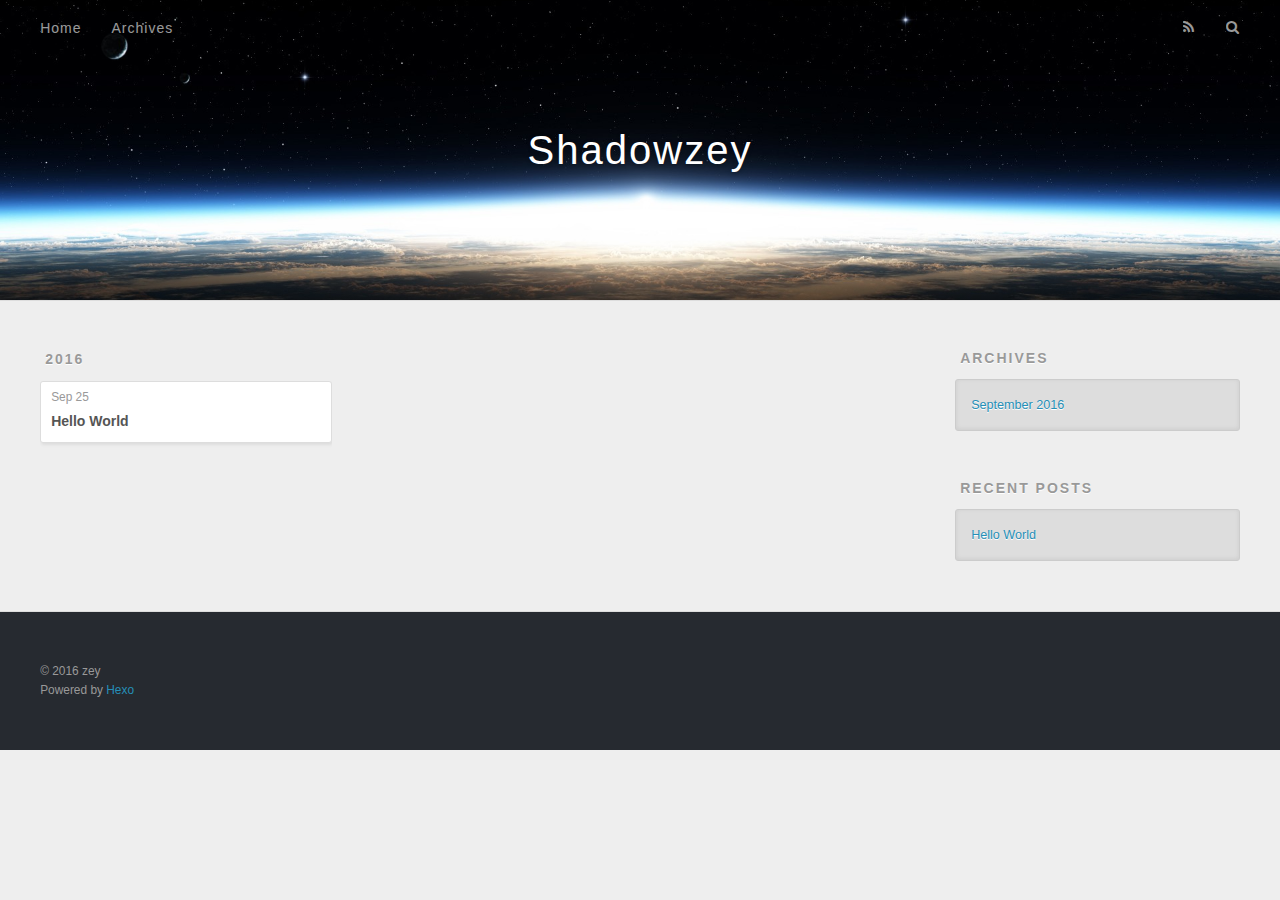
==== archives/index.html @ c2867107 "Site updated: 2016-09-25 20:36:03" ====
<!DOCTYPE html>
<html>
<head>
  <meta charset="utf-8">
  
  <title>Archives | Shadowzey</title>
  <meta name="viewport" content="width=device-width, initial-scale=1, maximum-scale=1">
  <meta property="og:type" content="website">
<meta property="og:title" content="Shadowzey">
<meta property="og:url" content="http://yoursite.com/archives/index.html">
<meta property="og:site_name" content="Shadowzey">
<meta name="twitter:card" content="summary">
<meta name="twitter:title" content="Shadowzey">
  
    <link rel="alternate" href="/atom.xml" title="Shadowzey" type="application/atom+xml">
  
  
    <link rel="icon" href="/favicon.png">
  
  
    <link href="//fonts.googleapis.com/css?family=Source+Code+Pro" rel="stylesheet" type="text/css">
  
  <link rel="stylesheet" href="/css/style.css">
  

</head>

<body>
  <div id="container">
    <div id="wrap">
      <header id="header">
  <div id="banner"></div>
  <div id="header-outer" class="outer">
    <div id="header-title" class="inner">
      <h1 id="logo-wrap">
        <a href="/" id="logo">Shadowzey</a>
      </h1>
      
    </div>
    <div id="header-inner" class="inner">
      <nav id="main-nav">
        <a id="main-nav-toggle" class="nav-icon"></a>
        
          <a class="main-nav-link" href="/">Home</a>
        
          <a class="main-nav-link" href="/archives">Archives</a>
        
      </nav>
      <nav id="sub-nav">
        
          <a id="nav-rss-link" class="nav-icon" href="/atom.xml" title="RSS Feed"></a>
        
        <a id="nav-search-btn" class="nav-icon" title="Search"></a>
      </nav>
      <div id="search-form-wrap">
        <form action="//google.com/search" method="get" accept-charset="UTF-8" class="search-form"><input type="search" name="q" results="0" class="search-form-input" placeholder="Search"><button type="submit" class="search-form-submit">&#xF002;</button><input type="hidden" name="sitesearch" value="http://yoursite.com"></form>
      </div>
    </div>
  </div>
</header>
      <div class="outer">
        <section id="main">
  
  
    
    
      
      
      <section class="archives-wrap">
        <div class="archive-year-wrap">
          <a href="/archives/2016" class="archive-year">2016</a>
        </div>
        <div class="archives">
    
    <article class="archive-article archive-type-post">
  <div class="archive-article-inner">
    <header class="archive-article-header">
      <a href="/2016/09/25/hello-world/" class="archive-article-date">
  <time datetime="2016-09-25T12:25:18.992Z" itemprop="datePublished">Sep 25</time>
</a>
      
  
    <h1 itemprop="name">
      <a class="archive-article-title" href="/2016/09/25/hello-world/">Hello World</a>
    </h1>
  

    </header>
  </div>
</article>
  
  
    </div></section>
  

</section>
        
          <aside id="sidebar">
  
    

  
    

  
    
  
    
  <div class="widget-wrap">
    <h3 class="widget-title">Archives</h3>
    <div class="widget">
      <ul class="archive-list"><li class="archive-list-item"><a class="archive-list-link" href="/archives/2016/09/">September 2016</a></li></ul>
    </div>
  </div>


  
    
  <div class="widget-wrap">
    <h3 class="widget-title">Recent Posts</h3>
    <div class="widget">
      <ul>
        
          <li>
            <a href="/2016/09/25/hello-world/">Hello World</a>
          </li>
        
      </ul>
    </div>
  </div>

  
</aside>
        
      </div>
      <footer id="footer">
  
  <div class="outer">
    <div id="footer-info" class="inner">
      &copy; 2016 zey<br>
      Powered by <a href="http://hexo.io/" target="_blank">Hexo</a>
    </div>
  </div>
</footer>
    </div>
    <nav id="mobile-nav">
  
    <a href="/" class="mobile-nav-link">Home</a>
  
    <a href="/archives" class="mobile-nav-link">Archives</a>
  
</nav>
    

<script src="//ajax.googleapis.com/ajax/libs/jquery/2.0.3/jquery.min.js"></script>


  <link rel="stylesheet" href="/fancybox/jquery.fancybox.css">
  <script src="/fancybox/jquery.fancybox.pack.js"></script>


<script src="/js/script.js"></script>

  </div>
</body>
</html>
---- css/style.css ----
body {
  width: 100%;
}
body:before,
body:after {
  content: "";
  display: table;
}
body:after {
  clear: both;
}
html,
body,
div,
span,
applet,
object,
iframe,
h1,
h2,
h3,
h4,
h5,
h6,
p,
blockquote,
pre,
a,
abbr,
acronym,
address,
big,
cite,
code,
del,
dfn,
em,
img,
ins,
kbd,
q,
s,
samp,
small,
strike,
strong,
sub,
sup,
tt,
var,
dl,
dt,
dd,
ol,
ul,
li,
fieldset,
form,
label,
legend,
table,
caption,
tbody,
tfoot,
thead,
tr,
th,
td {
  margin: 0;
  padding: 0;
  border: 0;
  outline: 0;
  font-weight: inherit;
  font-style: inherit;
  font-family: inherit;
  font-size: 100%;
  vertical-align: baseline;
}
body {
  line-height: 1;
  color: #000;
  background: #fff;
}
ol,
ul {
  list-style: none;
}
table {
  border-collapse: separate;
  border-spacing: 0;
  vertical-align: middle;
}
caption,
th,
td {
  text-align: left;
  font-weight: normal;
  vertical-align: middle;
}
a img {
  border: none;
}
input,
button {
  margin: 0;
  padding: 0;
}
input::-moz-focus-inner,
button::-moz-focus-inner {
  border: 0;
  padding: 0;
}
@font-face {
  font-family: FontAwesome;
  font-style: normal;
  font-weight: normal;
  src: url("fonts/fontawesome-webfont.eot?v=#4.0.3");
  src: url("fonts/fontawesome-webfont.eot?#iefix&v=#4.0.3") format("embedded-opentype"), url("fonts/fontawesome-webfont.woff?v=#4.0.3") format("woff"), url("fonts/fontawesome-webfont.ttf?v=#4.0.3") format("truetype"), url("fonts/fontawesome-webfont.svg#fontawesomeregular?v=#4.0.3") format("svg");
}
html,
body,
#container {
  height: 100%;
}
body {
  background: #eee;
  font: 14px "Helvetica Neue", Helvetica, Arial, sans-serif;
  -webkit-text-size-adjust: 100%;
}
.outer {
  max-width: 1220px;
  margin: 0 auto;
  padding: 0 20px;
}
.outer:before,
.outer:after {
  content: "";
  display: table;
}
.outer:after {
  clear: both;
}
.inner {
  display: inline;
  float: left;
  width: 98.33333333333333%;
  margin: 0 0.833333333333333%;
}
.left,
.alignleft {
  float: left;
}
.right,
.alignright {
  float: right;
}
.clear {
  clear: both;
}
#container {
  position: relative;
}
.mobile-nav-on {
  overflow: hidden;
}
#wrap {
  height: 100%;
  width: 100%;
  position: absolute;
  top: 0;
  left: 0;
  -webkit-transition: 0.2s ease-out;
  -moz-transition: 0.2s ease-out;
  -ms-transition: 0.2s ease-out;
  transition: 0.2s ease-out;
  z-index: 1;
  background: #eee;
}
.mobile-nav-on #wrap {
  left: 280px;
}
@media screen and (min-width: 768px) {
  #main {
    display: inline;
    float: left;
    width: 73.33333333333333%;
    margin: 0 0.833333333333333%;
  }
}
.article-date,
.article-category-link,
.archive-year,
.widget-title {
  text-decoration: none;
  text-transform: uppercase;
  letter-spacing: 2px;
  color: #999;
  margin-bottom: 1em;
  margin-left: 5px;
  line-height: 1em;
  text-shadow: 0 1px #fff;
  font-weight: bold;
}
.article-inner,
.archive-article-inner {
  background: #fff;
  -webkit-box-shadow: 1px 2px 3px #ddd;
  box-shadow: 1px 2px 3px #ddd;
  border: 1px solid #ddd;
  border-radius: 3px;
}
.article-entry h1,
.widget h1 {
  font-size: 2em;
}
.article-entry h2,
.widget h2 {
  font-size: 1.5em;
}
.article-entry h3,
.widget h3 {
  font-size: 1.3em;
}
.article-entry h4,
.widget h4 {
  font-size: 1.2em;
}
.article-entry h5,
.widget h5 {
  font-size: 1em;
}
.article-entry h6,
.widget h6 {
  font-size: 1em;
  color: #999;
}
.article-entry hr,
.widget hr {
  border: 1px dashed #ddd;
}
.article-entry strong,
.widget strong {
  font-weight: bold;
}
.article-entry em,
.widget em,
.article-entry cite,
.widget cite {
  font-style: italic;
}
.article-entry sup,
.widget sup,
.article-entry sub,
.widget sub {
  font-size: 0.75em;
  line-height: 0;
  position: relative;
  vertical-align: baseline;
}
.article-entry sup,
.widget sup {
  top: -0.5em;
}
.article-entry sub,
.widget sub {
  bottom: -0.2em;
}
.article-entry small,
.widget small {
  font-size: 0.85em;
}
.article-entry acronym,
.widget acronym,
.article-entry abbr,
.widget abbr {
  border-bottom: 1px dotted;
}
.article-entry ul,
.widget ul,
.article-entry ol,
.widget ol,
.article-entry dl,
.widget dl {
  margin: 0 20px;
  line-height: 1.6em;
}
.article-entry ul ul,
.widget ul ul,
.article-entry ol ul,
.widget ol ul,
.article-entry ul ol,
.widget ul ol,
.article-entry ol ol,
.widget ol ol {
  margin-top: 0;
  margin-bottom: 0;
}
.article-entry ul,
.widget ul {
  list-style: disc;
}
.article-entry ol,
.widget ol {
  list-style: decimal;
}
.article-entry dt,
.widget dt {
  font-weight: bold;
}
#header {
  height: 300px;
  position: relative;
  border-bottom: 1px solid #ddd;
}
#header:before,
#header:after {
  content: "";
  position: absolute;
  left: 0;
  right: 0;
  height: 40px;
}
#header:before {
  top: 0;
  background: -webkit-linear-gradient(rgba(0,0,0,0.2), transparent);
  background: -moz-linear-gradient(rgba(0,0,0,0.2), transparent);
  background: -ms-linear-gradient(rgba(0,0,0,0.2), transparent);
  background: linear-gradient(rgba(0,0,0,0.2), transparent);
}
#header:after {
  bottom: 0;
  background: -webkit-linear-gradient(transparent, rgba(0,0,0,0.2));
  background: -moz-linear-gradient(transparent, rgba(0,0,0,0.2));
  background: -ms-linear-gradient(transparent, rgba(0,0,0,0.2));
  background: linear-gradient(transparent, rgba(0,0,0,0.2));
}
#header-outer {
  height: 100%;
  position: relative;
}
#header-inner {
  position: relative;
  overflow: hidden;
}
#banner {
  position: absolute;
  top: 0;
  left: 0;
  width: 100%;
  height: 100%;
  background: url("images/banner.jpg") center #000;
  -webkit-background-size: cover;
  -moz-background-size: cover;
  background-size: cover;
  z-index: -1;
}
#header-title {
  text-align: center;
  height: 40px;
  position: absolute;
  top: 50%;
  left: 0;
  margin-top: -20px;
}
#logo,
#subtitle {
  text-decoration: none;
  color: #fff;
  font-weight: 300;
  text-shadow: 0 1px 4px rgba(0,0,0,0.3);
}
#logo {
  font-size: 40px;
  line-height: 40px;
  letter-spacing: 2px;
}
#subtitle {
  font-size: 16px;
  line-height: 16px;
  letter-spacing: 1px;
}
#subtitle-wrap {
  margin-top: 16px;
}
#main-nav {
  float: left;
  margin-left: -15px;
}
.nav-icon,
.main-nav-link {
  float: left;
  color: #fff;
  opacity: 0.6;
  text-decoration: none;
  text-shadow: 0 1px rgba(0,0,0,0.2);
  -webkit-transition: opacity 0.2s;
  -moz-transition: opacity 0.2s;
  -ms-transition: opacity 0.2s;
  transition: opacity 0.2s;
  display: block;
  padding: 20px 15px;
}
.nav-icon:hover,
.main-nav-link:hover {
  opacity: 1;
}
.nav-icon {
  font-family: FontAwesome;
  text-align: center;
  font-size: 14px;
  width: 14px;
  height: 14px;
  padding: 20px 15px;
  position: relative;
  cursor: pointer;
}
.main-nav-link {
  font-weight: 300;
  letter-spacing: 1px;
}
@media screen and (max-width: 479px) {
  .main-nav-link {
    display: none;
  }
}
#main-nav-toggle {
  display: none;
}
#main-nav-toggle:before {
  content: "\f0c9";
}
@media screen and (max-width: 479px) {
  #main-nav-toggle {
    display: block;
  }
}
#sub-nav {
  float: right;
  margin-right: -15px;
}
#nav-rss-link:before {
  content: "\f09e";
}
#nav-search-btn:before {
  content: "\f002";
}
#search-form-wrap {
  position: absolute;
  top: 15px;
  width: 150px;
  height: 30px;
  right: -150px;
  opacity: 0;
  -webkit-transition: 0.2s ease-out;
  -moz-transition: 0.2s ease-out;
  -ms-transition: 0.2s ease-out;
  transition: 0.2s ease-out;
}
#search-form-wrap.on {
  opacity: 1;
  right: 0;
}
@media screen and (max-width: 479px) {
  #search-form-wrap {
    width: 100%;
    right: -100%;
  }
}
.search-form {
  position: absolute;
  top: 0;
  left: 0;
  right: 0;
  background: #fff;
  padding: 5px 15px;
  border-radius: 15px;
  -webkit-box-shadow: 0 0 10px rgba(0,0,0,0.3);
  box-shadow: 0 0 10px rgba(0,0,0,0.3);
}
.search-form-input {
  border: none;
  background: none;
  color: #555;
  width: 100%;
  font: 13px "Helvetica Neue", Helvetica, Arial, sans-serif;
  outline: none;
}
.search-form-input::-webkit-search-results-decoration,
.search-form-input::-webkit-search-cancel-button {
  -webkit-appearance: none;
}
.search-form-submit {
  position: absolute;
  top: 50%;
  right: 10px;
  margin-top: -7px;
  font: 13px FontAwesome;
  border: none;
  background: none;
  color: #bbb;
  cursor: pointer;
}
.search-form-submit:hover,
.search-form-submit:focus {
  color: #777;
}
.article {
  margin: 50px 0;
}
.article-inner {
  overflow: hidden;
}
.article-meta:before,
.article-meta:after {
  content: "";
  display: table;
}
.article-meta:after {
  clear: both;
}
.article-date {
  float: left;
}
.article-category {
  float: left;
  line-height: 1em;
  color: #ccc;
  text-shadow: 0 1px #fff;
  margin-left: 8px;
}
.article-category:before {
  content: "\2022";
}
.article-category-link {
  margin: 0 12px 1em;
}
.article-header {
  padding: 20px 20px 0;
}
.article-title {
  text-decoration: none;
  font-size: 2em;
  font-weight: bold;
  color: #555;
  line-height: 1.1em;
  -webkit-transition: color 0.2s;
  -moz-transition: color 0.2s;
  -ms-transition: color 0.2s;
  transition: color 0.2s;
}
a.article-title:hover {
  color: #258fb8;
}
.article-entry {
  color: #555;
  padding: 0 20px;
}
.article-entry:before,
.article-entry:after {
  content: "";
  display: table;
}
.article-entry:after {
  clear: both;
}
.article-entry p,
.article-entry table {
  line-height: 1.6em;
  margin: 1.6em 0;
}
.article-entry h1,
.article-entry h2,
.article-entry h3,
.article-entry h4,
.article-entry h5,
.article-entry h6 {
  font-weight: bold;
}
.article-entry h1,
.article-entry h2,
.article-entry h3,
.article-entry h4,
.article-entry h5,
.article-entry h6 {
  line-height: 1.1em;
  margin: 1.1em 0;
}
.article-entry a {
  color: #258fb8;
  text-decoration: none;
}
.article-entry a:hover {
  text-decoration: underline;
}
.article-entry ul,
.article-entry ol,
.article-entry dl {
  margin-top: 1.6em;
  margin-bottom: 1.6em;
}
.article-entry img,
.article-entry video {
  max-width: 100%;
  height: auto;
  display: block;
  margin: auto;
}
.article-entry iframe {
  border: none;
}
.article-entry table {
  width: 100%;
  border-collapse: collapse;
  border-spacing: 0;
}
.article-entry th {
  font-weight: bold;
  border-bottom: 3px solid #ddd;
  padding-bottom: 0.5em;
}
.article-entry td {
  border-bottom: 1px solid #ddd;
  padding: 10px 0;
}
.article-entry blockquote {
  font-family: Georgia, "Times New Roman", serif;
  font-size: 1.4em;
  margin: 1.6em 20px;
  text-align: center;
}
.article-entry blockquote footer {
  font-size: 14px;
  margin: 1.6em 0;
  font-family: "Helvetica Neue", Helvetica, Arial, sans-serif;
}
.article-entry blockquote footer cite:before {
  content: "—";
  padding: 0 0.5em;
}
.article-entry .pullquote {
  text-align: left;
  width: 45%;
  margin: 0;
}
.article-entry .pullquote.left {
  margin-left: 0.5em;
  margin-right: 1em;
}
.article-entry .pullquote.right {
  margin-right: 0.5em;
  margin-left: 1em;
}
.article-entry .caption {
  color: #999;
  display: block;
  font-size: 0.9em;
  margin-top: 0.5em;
  position: relative;
  text-align: center;
}
.article-entry .video-container {
  position: relative;
  padding-top: 56.25%;
  height: 0;
  overflow: hidden;
}
.article-entry .video-container iframe,
.article-entry .video-container object,
.article-entry .video-container embed {
  position: absolute;
  top: 0;
  left: 0;
  width: 100%;
  height: 100%;
  margin-top: 0;
}
.article-more-link a {
  display: inline-block;
  line-height: 1em;
  padding: 6px 15px;
  border-radius: 15px;
  background: #eee;
  color: #999;
  text-shadow: 0 1px #fff;
  text-decoration: none;
}
.article-more-link a:hover {
  background: #258fb8;
  color: #fff;
  text-decoration: none;
  text-shadow: 0 1px #1e7293;
}
.article-footer {
  font-size: 0.85em;
  line-height: 1.6em;
  border-top: 1px solid #ddd;
  padding-top: 1.6em;
  margin: 0 20px 20px;
}
.article-footer:before,
.article-footer:after {
  content: "";
  display: table;
}
.article-footer:after {
  clear: both;
}
.article-footer a {
  color: #999;
  text-decoration: none;
}
.article-footer a:hover {
  color: #555;
}
.article-tag-list-item {
  float: left;
  margin-right: 10px;
}
.article-tag-list-link:before {
  content: "#";
}
.article-comment-link {
  float: right;
}
.article-comment-link:before {
  content: "\f075";
  font-family: FontAwesome;
  padding-right: 8px;
}
.article-share-link {
  cursor: pointer;
  float: right;
  margin-left: 20px;
}
.article-share-link:before {
  content: "\f064";
  font-family: FontAwesome;
  padding-right: 6px;
}
#article-nav {
  position: relative;
}
#article-nav:before,
#article-nav:after {
  content: "";
  display: table;
}
#article-nav:after {
  clear: both;
}
@media screen and (min-width: 768px) {
  #article-nav {
    margin: 50px 0;
  }
  #article-nav:before {
    width: 8px;
    height: 8px;
    position: absolute;
    top: 50%;
    left: 50%;
    margin-top: -4px;
    margin-left: -4px;
    content: "";
    border-radius: 50%;
    background: #ddd;
    -webkit-box-shadow: 0 1px 2px #fff;
    box-shadow: 0 1px 2px #fff;
  }
}
.article-nav-link-wrap {
  text-decoration: none;
  text-shadow: 0 1px #fff;
  color: #999;
  -webkit-box-sizing: border-box;
  -moz-box-sizing: border-box;
  box-sizing: border-box;
  margin-top: 50px;
  text-align: center;
  display: block;
}
.article-nav-link-wrap:hover {
  color: #555;
}
@media screen and (min-width: 768px) {
  .article-nav-link-wrap {
    width: 50%;
    margin-top: 0;
  }
}
@media screen and (min-width: 768px) {
  #article-nav-newer {
    float: left;
    text-align: right;
    padding-right: 20px;
  }
}
@media screen and (min-width: 768px) {
  #article-nav-older {
    float: right;
    text-align: left;
    padding-left: 20px;
  }
}
.article-nav-caption {
  text-transform: uppercase;
  letter-spacing: 2px;
  color: #ddd;
  line-height: 1em;
  font-weight: bold;
}
#article-nav-newer .article-nav-caption {
  margin-right: -2px;
}
.article-nav-title {
  font-size: 0.85em;
  line-height: 1.6em;
  margin-top: 0.5em;
}
.article-share-box {
  position: absolute;
  display: none;
  background: #fff;
  -webkit-box-shadow: 1px 2px 10px rgba(0,0,0,0.2);
  box-shadow: 1px 2px 10px rgba(0,0,0,0.2);
  border-radius: 3px;
  margin-left: -145px;
  overflow: hidden;
  z-index: 1;
}
.article-share-box.on {
  display: block;
}
.article-share-input {
  width: 100%;
  background: none;
  -webkit-box-sizing: border-box;
  -moz-box-sizing: border-box;
  box-sizing: border-box;
  font: 14px "Helvetica Neue", Helvetica, Arial, sans-serif;
  padding: 0 15px;
  color: #555;
  outline: none;
  border: 1px solid #ddd;
  border-radius: 3px 3px 0 0;
  height: 36px;
  line-height: 36px;
}
.article-share-links {
  background: #eee;
}
.article-share-links:before,
.article-share-links:after {
  content: "";
  display: table;
}
.article-share-links:after {
  clear: both;
}
.article-share-twitter,
.article-share-facebook,
.article-share-pinterest,
.article-share-google {
  width: 50px;
  height: 36px;
  display: block;
  float: left;
  position: relative;
  color: #999;
  text-shadow: 0 1px #fff;
}
.article-share-twitter:before,
.article-share-facebook:before,
.article-share-pinterest:before,
.article-share-google:before {
  font-size: 20px;
  font-family: FontAwesome;
  width: 20px;
  height: 20px;
  position: absolute;
  top: 50%;
  left: 50%;
  margin-top: -10px;
  margin-left: -10px;
  text-align: center;
}
.article-share-twitter:hover,
.article-share-facebook:hover,
.article-share-pinterest:hover,
.article-share-google:hover {
  color: #fff;
}
.article-share-twitter:before {
  content: "\f099";
}
.article-share-twitter:hover {
  background: #00aced;
  text-shadow: 0 1px #008abe;
}
.article-share-facebook:before {
  content: "\f09a";
}
.article-share-facebook:hover {
  background: #3b5998;
  text-shadow: 0 1px #2f477a;
}
.article-share-pinterest:before {
  content: "\f0d2";
}
.article-share-pinterest:hover {
  background: #cb2027;
  text-shadow: 0 1px #a21a1f;
}
.article-share-google:before {
  content: "\f0d5";
}
.article-share-google:hover {
  background: #dd4b39;
  text-shadow: 0 1px #be3221;
}
.article-gallery {
  background: #000;
  position: relative;
}
.article-gallery-photos {
  position: relative;
  overflow: hidden;
}
.article-gallery-img {
  display: none;
  max-width: 100%;
}
.article-gallery-img:first-child {
  display: block;
}
.article-gallery-img.loaded {
  position: absolute;
  display: block;
}
.article-gallery-img img {
  display: block;
  max-width: 100%;
  margin: 0 auto;
}
#comments {
  background: #fff;
  -webkit-box-shadow: 1px 2px 3px #ddd;
  box-shadow: 1px 2px 3px #ddd;
  padding: 20px;
  border: 1px solid #ddd;
  border-radius: 3px;
  margin: 50px 0;
}
#comments a {
  color: #258fb8;
}
.archives-wrap {
  margin: 50px 0;
}
.archives:before,
.archives:after {
  content: "";
  display: table;
}
.archives:after {
  clear: both;
}
.archive-year-wrap {
  margin-bottom: 1em;
}
.archives {
  -webkit-column-gap: 10px;
  -moz-column-gap: 10px;
  column-gap: 10px;
}
@media screen and (min-width: 480px) and (max-width: 767px) {
  .archives {
    -webkit-column-count: 2;
    -moz-column-count: 2;
    column-count: 2;
  }
}
@media screen and (min-width: 768px) {
  .archives {
    -webkit-column-count: 3;
    -moz-column-count: 3;
    column-count: 3;
  }
}
.archive-article {
  -webkit-column-break-inside: avoid;
  page-break-inside: avoid;
  overflow: hidden;
  break-inside: avoid-column;
}
.archive-article-inner {
  padding: 10px;
  margin-bottom: 15px;
}
.archive-article-title {
  text-decoration: none;
  font-weight: bold;
  color: #555;
  -webkit-transition: color 0.2s;
  -moz-transition: color 0.2s;
  -ms-transition: color 0.2s;
  transition: color 0.2s;
  line-height: 1.6em;
}
.archive-article-title:hover {
  color: #258fb8;
}
.archive-article-footer {
  margin-top: 1em;
}
.archive-article-date {
  color: #999;
  text-decoration: none;
  font-size: 0.85em;
  line-height: 1em;
  margin-bottom: 0.5em;
  display: block;
}
#page-nav {
  margin: 50px auto;
  background: #fff;
  -webkit-box-shadow: 1px 2px 3px #ddd;
  box-shadow: 1px 2px 3px #ddd;
  border: 1px solid #ddd;
  border-radius: 3px;
  text-align: center;
  color: #999;
  overflow: hidden;
}
#page-nav:before,
#page-nav:after {
  content: "";
  display: table;
}
#page-nav:after {
  clear: both;
}
#page-nav a,
#page-nav span {
  padding: 10px 20px;
  line-height: 1;
  height: 2ex;
}
#page-nav a {
  color: #999;
  text-decoration: none;
}
#page-nav a:hover {
  background: #999;
  color: #fff;
}
#page-nav .prev {
  float: left;
}
#page-nav .next {
  float: right;
}
#page-nav .page-number {
  display: inline-block;
}
@media screen and (max-width: 479px) {
  #page-nav .page-number {
    display: none;
  }
}
#page-nav .current {
  color: #555;
  font-weight: bold;
}
#page-nav .space {
  color: #ddd;
}
#footer {
  background: #262a30;
  padding: 50px 0;
  border-top: 1px solid #ddd;
  color: #999;
}
#footer a {
  color: #258fb8;
  text-decoration: none;
}
#footer a:hover {
  text-decoration: underline;
}
#footer-info {
  line-height: 1.6em;
  font-size: 0.85em;
}
.article-entry pre,
.article-entry .highlight {
  background: #2d2d2d;
  margin: 0 -20px;
  padding: 15px 20px;
  border-style: solid;
  border-color: #ddd;
  border-width: 1px 0;
  overflow: auto;
  color: #ccc;
  line-height: 22.400000000000002px;
}
.article-entry .highlight .gutter pre,
.article-entry .gist .gist-file .gist-data .line-numbers {
  color: #666;
  font-size: 0.85em;
}
.article-entry pre,
.article-entry code {
  font-family: "Source Code Pro", Consolas, Monaco, Menlo, Consolas, monospace;
}
.article-entry code {
  background: #eee;
  text-shadow: 0 1px #fff;
  padding: 0 0.3em;
}
.article-entry pre code {
  background: none;
  text-shadow: none;
  padding: 0;
}
.article-entry .highlight pre {
  border: none;
  margin: 0;
  padding: 0;
}
.article-entry .highlight table {
  margin: 0;
  width: auto;
}
.article-entry .highlight td {
  border: none;
  padding: 0;
}
.article-entry .highlight figcaption {
  font-size: 0.85em;
  color: #999;
  line-height: 1em;
  margin-bottom: 1em;
}
.article-entry .highlight figcaption:before,
.article-entry .highlight figcaption:after {
  content: "";
  display: table;
}
.article-entry .highlight figcaption:after {
  clear: both;
}
.article-entry .highlight figcaption a {
  float: right;
}
.article-entry .highlight .gutter pre {
  text-align: right;
  padding-right: 20px;
}
.article-entry .highlight .line {
  height: 22.400000000000002px;
}
.article-entry .highlight .line.marked {
  background: #515151;
}
.article-entry .gist {
  margin: 0 -20px;
  border-style: solid;
  border-color: #ddd;
  border-width: 1px 0;
  background: #2d2d2d;
  padding: 15px 20px 15px 0;
}
.article-entry .gist .gist-file {
  border: none;
  font-family: "Source Code Pro", Consolas, Monaco, Menlo, Consolas, monospace;
  margin: 0;
}
.article-entry .gist .gist-file .gist-data {
  background: none;
  border: none;
}
.article-entry .gist .gist-file .gist-data .line-numbers {
  background: none;
  border: none;
  padding: 0 20px 0 0;
}
.article-entry .gist .gist-file .gist-data .line-data {
  padding: 0 !important;
}
.article-entry .gist .gist-file .highlight {
  margin: 0;
  padding: 0;
  border: none;
}
.article-entry .gist .gist-file .gist-meta {
  background: #2d2d2d;
  color: #999;
  font: 0.85em "Helvetica Neue", Helvetica, Arial, sans-serif;
  text-shadow: 0 0;
  padding: 0;
  margin-top: 1em;
  margin-left: 20px;
}
.article-entry .gist .gist-file .gist-meta a {
  color: #258fb8;
  font-weight: normal;
}
.article-entry .gist .gist-file .gist-meta a:hover {
  text-decoration: underline;
}
pre .comment,
pre .title {
  color: #999;
}
pre .variable,
pre .attribute,
pre .tag,
pre .regexp,
pre .ruby .constant,
pre .xml .tag .title,
pre .xml .pi,
pre .xml .doctype,
pre .html .doctype,
pre .css .id,
pre .css .class,
pre .css .pseudo {
  color: #f2777a;
}
pre .number,
pre .preprocessor,
pre .built_in,
pre .literal,
pre .params,
pre .constant {
  color: #f99157;
}
pre .class,
pre .ruby .class .title,
pre .css .rules .attribute {
  color: #9c9;
}
pre .string,
pre .value,
pre .inheritance,
pre .header,
pre .ruby .symbol,
pre .xml .cdata {
  color: #9c9;
}
pre .css .hexcolor {
  color: #6cc;
}
pre .function,
pre .python .decorator,
pre .python .title,
pre .ruby .function .title,
pre .ruby .title .keyword,
pre .perl .sub,
pre .javascript .title,
pre .coffeescript .title {
  color: #69c;
}
pre .keyword,
pre .javascript .function {
  color: #c9c;
}
@media screen and (max-width: 479px) {
  #mobile-nav {
    position: absolute;
    top: 0;
    left: 0;
    width: 280px;
    height: 100%;
    background: #191919;
    border-right: 1px solid #fff;
  }
}
@media screen and (max-width: 479px) {
  .mobile-nav-link {
    display: block;
    color: #999;
    text-decoration: none;
    padding: 15px 20px;
    font-weight: bold;
  }
  .mobile-nav-link:hover {
    color: #fff;
  }
}
@media screen and (min-width: 768px) {
  #sidebar {
    display: inline;
    float: left;
    width: 23.333333333333332%;
    margin: 0 0.833333333333333%;
  }
}
.widget-wrap {
  margin: 50px 0;
}
.widget {
  color: #777;
  text-shadow: 0 1px #fff;
  background: #ddd;
  -webkit-box-shadow: 0 -1px 4px #ccc inset;
  box-shadow: 0 -1px 4px #ccc inset;
  border: 1px solid #ccc;
  padding: 15px;
  border-radius: 3px;
}
.widget a {
  color: #258fb8;
  text-decoration: none;
}
.widget a:hover {
  text-decoration: underline;
}
.widget ul ul,
.widget ol ul,
.widget dl ul,
.widget ul ol,
.widget ol ol,
.widget dl ol,
.widget ul dl,
.widget ol dl,
.widget dl dl {
  margin-left: 15px;
  list-style: disc;
}
.widget {
  line-height: 1.6em;
  word-wrap: break-word;
  font-size: 0.9em;
}
.widget ul,
.widget ol {
  list-style: none;
  margin: 0;
}
.widget ul ul,
.widget ol ul,
.widget ul ol,
.widget ol ol {
  margin: 0 20px;
}
.widget ul ul,
.widget ol ul {
  list-style: disc;
}
.widget ul ol,
.widget ol ol {
  list-style: decimal;
}
.category-list-count,
.tag-list-count,
.archive-list-count {
  padding-left: 5px;
  color: #999;
  font-size: 0.85em;
}
.category-list-count:before,
.tag-list-count:before,
.archive-list-count:before {
  content: "(";
}
.category-list-count:after,
.tag-list-count:after,
.archive-list-count:after {
  content: ")";
}
.tagcloud a {
  margin-right: 5px;
  display: inline-block;
}
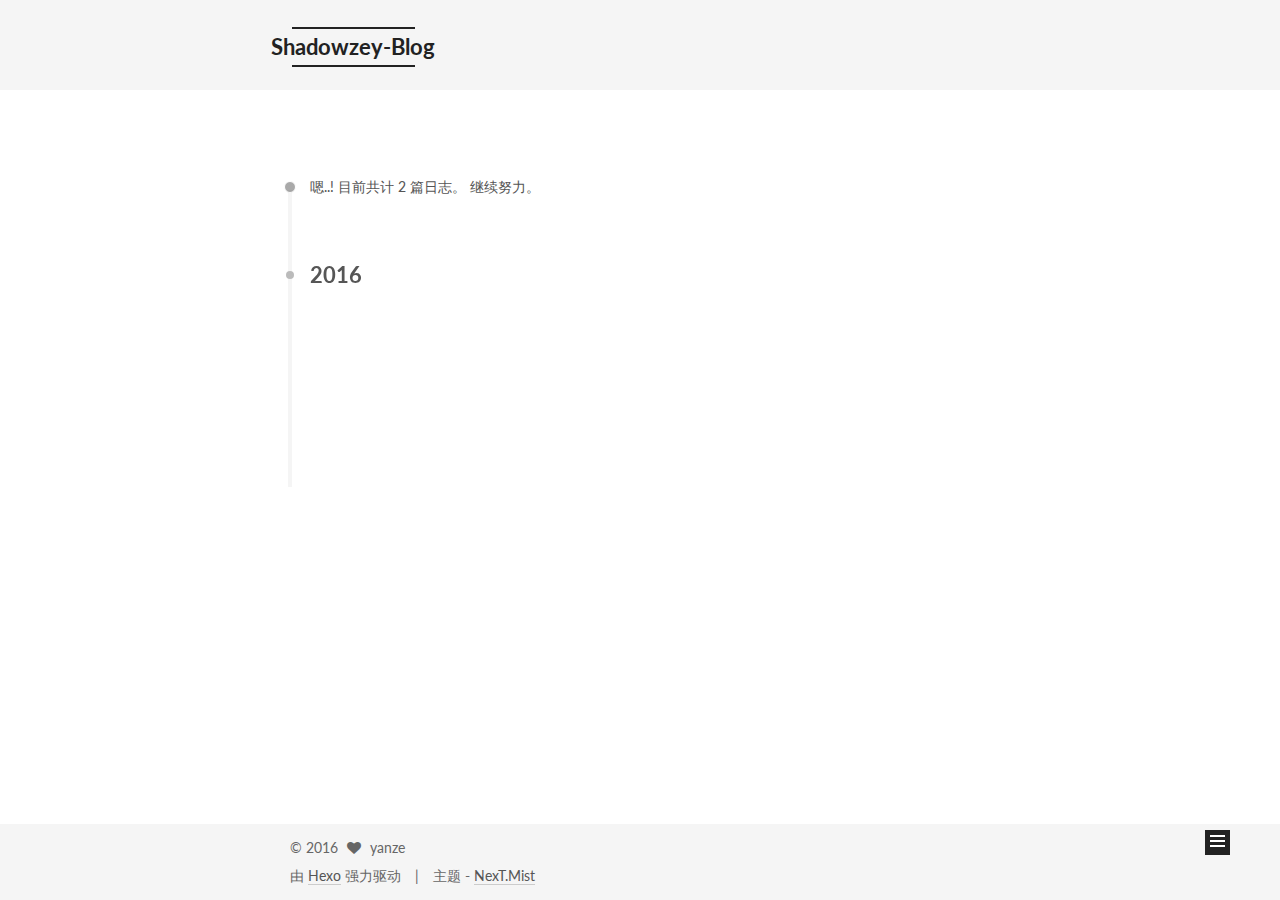
==== commit 8ccfc612: "Site updated: 2016-09-25 21:29:09" ====
--- a/archives/index.html
+++ b/archives/index.html
@@ -1,166 +1,569 @@
-<!DOCTYPE html>
-<html>
+<!doctype html>
+
+
+
+  
+
+
+<html class="theme-next mist use-motion">
 <head>
-  <meta charset="utf-8">
-  
-  <title>Archives | Shadowzey</title>
-  <meta name="viewport" content="width=device-width, initial-scale=1, maximum-scale=1">
-  <meta property="og:type" content="website">
-<meta property="og:title" content="Shadowzey">
-<meta property="og:url" content="http://yoursite.com/archives/index.html">
-<meta property="og:site_name" content="Shadowzey">
+  <meta charset="UTF-8"/>
+<meta http-equiv="X-UA-Compatible" content="IE=edge,chrome=1" />
+<meta name="viewport" content="width=device-width, initial-scale=1, maximum-scale=1"/>
+
+
+
+<meta http-equiv="Cache-Control" content="no-transform" />
+<meta http-equiv="Cache-Control" content="no-siteapp" />
+
+
+
+
+
+
+
+
+
+
+
+
+  
+  
+  <link href="/vendors/fancybox/source/jquery.fancybox.css?v=2.1.5" rel="stylesheet" type="text/css" />
+
+
+
+
+  
+  
+  
+  
+
+  
+    
+    
+  
+
+  
+
+  
+
+  
+
+  
+
+  
+    
+    
+    <link href="//fonts.googleapis.com/css?family=Lato:300,300italic,400,400italic,700,700italic&subset=latin,latin-ext" rel="stylesheet" type="text/css">
+  
+
+
+
+
+
+
+<link href="/vendors/font-awesome/css/font-awesome.min.css?v=4.4.0" rel="stylesheet" type="text/css" />
+
+<link href="/css/main.css?v=5.0.1" rel="stylesheet" type="text/css" />
+
+
+  <meta name="keywords" content="Hexo, NexT" />
+
+
+
+
+
+
+
+
+  <link rel="shortcut icon" type="image/x-icon" href="/favicon.ico?v=5.0.1" />
+
+
+
+
+
+
+<meta property="og:type" content="website">
+<meta property="og:title" content="Shadowzey-Blog">
+<meta property="og:url" content="https://shadowzey.github.io/archives/index.html">
+<meta property="og:site_name" content="Shadowzey-Blog">
 <meta name="twitter:card" content="summary">
-<meta name="twitter:title" content="Shadowzey">
-  
-    <link rel="alternate" href="/atom.xml" title="Shadowzey" type="application/atom+xml">
-  
-  
-    <link rel="icon" href="/favicon.png">
-  
-  
-    <link href="//fonts.googleapis.com/css?family=Source+Code+Pro" rel="stylesheet" type="text/css">
-  
-  <link rel="stylesheet" href="/css/style.css">
-  
-
+<meta name="twitter:title" content="Shadowzey-Blog">
+
+
+
+<script type="text/javascript" id="hexo.configuration">
+  var NexT = window.NexT || {};
+  var CONFIG = {
+    scheme: 'Mist',
+    sidebar: {"position":"left","display":"post"},
+    fancybox: true,
+    motion: true,
+    duoshuo: {
+      userId: 0,
+      author: '博主'
+    }
+  };
+</script>
+
+
+
+
+  <link rel="canonical" href="https://shadowzey.github.io/archives/"/>
+
+  <title> 归档 | Shadowzey-Blog </title>
 </head>
 
-<body>
-  <div id="container">
-    <div id="wrap">
-      <header id="header">
-  <div id="banner"></div>
-  <div id="header-outer" class="outer">
-    <div id="header-title" class="inner">
-      <h1 id="logo-wrap">
-        <a href="/" id="logo">Shadowzey</a>
+<body itemscope itemtype="http://schema.org/WebPage" lang="zh-Hans">
+
+  
+
+
+
+
+
+
+
+
+
+
+  
+  
+    
+  
+
+  <div class="container one-collumn sidebar-position-left  page-archive  ">
+    <div class="headband"></div>
+
+    <header id="header" class="header" itemscope itemtype="http://schema.org/WPHeader">
+      <div class="header-inner"><div class="site-meta ">
+  
+
+  <div class="custom-logo-site-title">
+    <a href="/"  class="brand" rel="start">
+      <span class="logo-line-before"><i></i></span>
+      <span class="site-title">Shadowzey-Blog</span>
+      <span class="logo-line-after"><i></i></span>
+    </a>
+  </div>
+  <p class="site-subtitle"></p>
+</div>
+
+<div class="site-nav-toggle">
+  <button>
+    <span class="btn-bar"></span>
+    <span class="btn-bar"></span>
+    <span class="btn-bar"></span>
+  </button>
+</div>
+
+<nav class="site-nav">
+  
+
+  
+    <ul id="menu" class="menu">
+      
+        
+        <li class="menu-item menu-item-home">
+          <a href="/" rel="section">
+            
+              <i class="menu-item-icon fa fa-fw fa-home"></i> <br />
+            
+            首页
+          </a>
+        </li>
+      
+        
+        <li class="menu-item menu-item-categories">
+          <a href="/categories" rel="section">
+            
+              <i class="menu-item-icon fa fa-fw fa-th"></i> <br />
+            
+            分类
+          </a>
+        </li>
+      
+        
+        <li class="menu-item menu-item-about">
+          <a href="/about" rel="section">
+            
+              <i class="menu-item-icon fa fa-fw fa-user"></i> <br />
+            
+            关于
+          </a>
+        </li>
+      
+        
+        <li class="menu-item menu-item-archives">
+          <a href="/archives" rel="section">
+            
+              <i class="menu-item-icon fa fa-fw fa-archive"></i> <br />
+            
+            归档
+          </a>
+        </li>
+      
+        
+        <li class="menu-item menu-item-tags">
+          <a href="/tags" rel="section">
+            
+              <i class="menu-item-icon fa fa-fw fa-tags"></i> <br />
+            
+            标签
+          </a>
+        </li>
+      
+
+      
+    </ul>
+  
+
+  
+</nav>
+
+ </div>
+    </header>
+
+    <main id="main" class="main">
+      <div class="main-inner">
+        <div class="content-wrap">
+          <div id="content" class="content">
+            
+
+  <section id="posts" class="posts-collapse">
+    <span class="archive-move-on"></span>
+
+    <span class="archive-page-counter">
+      
+      
+      
+        
+      
+      嗯..! 目前共计 2 篇日志。 继续努力。
+    </span>
+
+    
+
+      
+      
+      
+
+      
+        
+        <div class="collection-title">
+          <h2 class="archive-year motion-element" id="archive-year-2016">2016</h2>
+        </div>
+      
+      
+
+      
+
+  <article class="post post-type-normal" itemscope itemtype="http://schema.org/Article">
+    <header class="post-header">
+
+      <h1 class="post-title">
+        
+            <a class="post-title-link" href="/blog/2016/09/入坑archlinux的一些总结/" itemprop="url">
+              
+                <span itemprop="name">入坑archlinux的一些总结</span>
+              
+            </a>
+        
       </h1>
-      
-    </div>
-    <div id="header-inner" class="inner">
-      <nav id="main-nav">
-        <a id="main-nav-toggle" class="nav-icon"></a>
-        
-          <a class="main-nav-link" href="/">Home</a>
-        
-          <a class="main-nav-link" href="/archives">Archives</a>
-        
-      </nav>
-      <nav id="sub-nav">
-        
-          <a id="nav-rss-link" class="nav-icon" href="/atom.xml" title="RSS Feed"></a>
-        
-        <a id="nav-search-btn" class="nav-icon" title="Search"></a>
-      </nav>
-      <div id="search-form-wrap">
-        <form action="//google.com/search" method="get" accept-charset="UTF-8" class="search-form"><input type="search" name="q" results="0" class="search-form-input" placeholder="Search"><button type="submit" class="search-form-submit">&#xF002;</button><input type="hidden" name="sitesearch" value="http://yoursite.com"></form>
+
+      <div class="post-meta">
+        <time class="post-time" itemprop="dateCreated"
+              datetime="2016-09-25T20:38:14+08:00"
+              content="2016-09-25" >
+          09-25
+        </time>
       </div>
+
+    </header>
+  </article>
+
+
+
+    
+
+      
+      
+      
+
+      
+      
+
+      
+
+  <article class="post post-type-normal" itemscope itemtype="http://schema.org/Article">
+    <header class="post-header">
+
+      <h1 class="post-title">
+        
+            <a class="post-title-link" href="/blog/2016/09/hello-world/" itemprop="url">
+              
+                <span itemprop="name">Hello World</span>
+              
+            </a>
+        
+      </h1>
+
+      <div class="post-meta">
+        <time class="post-time" itemprop="dateCreated"
+              datetime="2016-09-25T20:25:18+08:00"
+              content="2016-09-25" >
+          09-25
+        </time>
+      </div>
+
+    </header>
+  </article>
+
+
+
+    
+
+  </section>
+
+  
+
+
+
+          </div>
+          
+
+
+          
+
+        </div>
+        
+          
+  
+  <div class="sidebar-toggle">
+    <div class="sidebar-toggle-line-wrap">
+      <span class="sidebar-toggle-line sidebar-toggle-line-first"></span>
+      <span class="sidebar-toggle-line sidebar-toggle-line-middle"></span>
+      <span class="sidebar-toggle-line sidebar-toggle-line-last"></span>
     </div>
   </div>
-</header>
-      <div class="outer">
-        <section id="main">
-  
-  
-    
-    
-      
-      
-      <section class="archives-wrap">
-        <div class="archive-year-wrap">
-          <a href="/archives/2016" class="archive-year">2016</a>
+
+  <aside id="sidebar" class="sidebar">
+    <div class="sidebar-inner">
+
+      
+
+      
+
+      <section class="site-overview sidebar-panel  sidebar-panel-active ">
+        <div class="site-author motion-element" itemprop="author" itemscope itemtype="http://schema.org/Person">
+          <img class="site-author-image" itemprop="image"
+               src="/images/avatar.gif"
+               alt="yanze" />
+          <p class="site-author-name" itemprop="name">yanze</p>
+          <p class="site-description motion-element" itemprop="description"></p>
         </div>
-        <div class="archives">
-    
-    <article class="archive-article archive-type-post">
-  <div class="archive-article-inner">
-    <header class="archive-article-header">
-      <a href="/2016/09/25/hello-world/" class="archive-article-date">
-  <time datetime="2016-09-25T12:25:18.992Z" itemprop="datePublished">Sep 25</time>
-</a>
-      
-  
-    <h1 itemprop="name">
-      <a class="archive-article-title" href="/2016/09/25/hello-world/">Hello World</a>
-    </h1>
-  
-
-    </header>
-  </div>
-</article>
-  
-  
-    </div></section>
-  
-
-</section>
-        
-          <aside id="sidebar">
-  
-    
-
-  
-    
-
-  
-    
-  
-    
-  <div class="widget-wrap">
-    <h3 class="widget-title">Archives</h3>
-    <div class="widget">
-      <ul class="archive-list"><li class="archive-list-item"><a class="archive-list-link" href="/archives/2016/09/">September 2016</a></li></ul>
+        <nav class="site-state motion-element">
+          <div class="site-state-item site-state-posts">
+            <a href="/archives">
+              <span class="site-state-item-count">2</span>
+              <span class="site-state-item-name">日志</span>
+            </a>
+          </div>
+
+          
+            <div class="site-state-item site-state-categories">
+              <a href="/categories">
+                <span class="site-state-item-count">1</span>
+                <span class="site-state-item-name">分类</span>
+              </a>
+            </div>
+          
+
+          
+            <div class="site-state-item site-state-tags">
+              <a href="/tags">
+                <span class="site-state-item-count">1</span>
+                <span class="site-state-item-name">标签</span>
+              </a>
+            </div>
+          
+
+        </nav>
+
+        
+
+        <div class="links-of-author motion-element">
+          
+            
+              <span class="links-of-author-item">
+                <a href="https://github.com/shadowzey" target="_blank" title="GitHub">
+                  
+                    <i class="fa fa-fw fa-github"></i>
+                  
+                  GitHub
+                </a>
+              </span>
+            
+          
+        </div>
+
+        
+        
+
+        
+        
+
+      </section>
+
+      
+
+    </div>
+  </aside>
+
+
+        
+      </div>
+    </main>
+
+    <footer id="footer" class="footer">
+      <div class="footer-inner">
+        <div class="copyright" >
+  
+  &copy; 
+  <span itemprop="copyrightYear">2016</span>
+  <span class="with-love">
+    <i class="fa fa-heart"></i>
+  </span>
+  <span class="author" itemprop="copyrightHolder">yanze</span>
+</div>
+
+<div class="powered-by">
+  由 <a class="theme-link" href="https://hexo.io">Hexo</a> 强力驱动
+</div>
+
+<div class="theme-info">
+  主题 -
+  <a class="theme-link" href="https://github.com/iissnan/hexo-theme-next">
+    NexT.Mist
+  </a>
+</div>
+
+        
+
+        
+      </div>
+    </footer>
+
+    <div class="back-to-top">
+      <i class="fa fa-arrow-up"></i>
     </div>
   </div>
 
-
-  
-    
-  <div class="widget-wrap">
-    <h3 class="widget-title">Recent Posts</h3>
-    <div class="widget">
-      <ul>
-        
-          <li>
-            <a href="/2016/09/25/hello-world/">Hello World</a>
-          </li>
-        
-      </ul>
-    </div>
-  </div>
-
-  
-</aside>
-        
-      </div>
-      <footer id="footer">
-  
-  <div class="outer">
-    <div id="footer-info" class="inner">
-      &copy; 2016 zey<br>
-      Powered by <a href="http://hexo.io/" target="_blank">Hexo</a>
-    </div>
-  </div>
-</footer>
-    </div>
-    <nav id="mobile-nav">
-  
-    <a href="/" class="mobile-nav-link">Home</a>
-  
-    <a href="/archives" class="mobile-nav-link">Archives</a>
-  
-</nav>
-    
-
-<script src="//ajax.googleapis.com/ajax/libs/jquery/2.0.3/jquery.min.js"></script>
-
-
-  <link rel="stylesheet" href="/fancybox/jquery.fancybox.css">
-  <script src="/fancybox/jquery.fancybox.pack.js"></script>
-
-
-<script src="/js/script.js"></script>
-
-  </div>
+  
+
+<script type="text/javascript">
+  if (Object.prototype.toString.call(window.Promise) !== '[object Function]') {
+    window.Promise = null;
+  }
+</script>
+
+
+
+
+
+
+
+
+
+  
+
+
+
+  
+  <script type="text/javascript" src="/vendors/jquery/index.js?v=2.1.3"></script>
+
+  
+  <script type="text/javascript" src="/vendors/fastclick/lib/fastclick.min.js?v=1.0.6"></script>
+
+  
+  <script type="text/javascript" src="/vendors/jquery_lazyload/jquery.lazyload.js?v=1.9.7"></script>
+
+  
+  <script type="text/javascript" src="/vendors/velocity/velocity.min.js?v=1.2.1"></script>
+
+  
+  <script type="text/javascript" src="/vendors/velocity/velocity.ui.min.js?v=1.2.1"></script>
+
+  
+  <script type="text/javascript" src="/vendors/fancybox/source/jquery.fancybox.pack.js?v=2.1.5"></script>
+
+
+  
+
+
+  <script type="text/javascript" src="/js/src/utils.js?v=5.0.1"></script>
+
+  <script type="text/javascript" src="/js/src/motion.js?v=5.0.1"></script>
+
+
+
+  
+  
+
+  
+  
+    <script type="text/javascript" id="motion.page.archive">
+      $('.archive-year').velocity('transition.slideLeftIn');
+    </script>
+  
+
+
+  
+
+
+  <script type="text/javascript" src="/js/src/bootstrap.js?v=5.0.1"></script>
+
+
+
+  
+
+  
+    
+  
+
+  <script type="text/javascript">
+    var duoshuoQuery = {short_name:"shadowzey"};
+    (function() {
+      var ds = document.createElement('script');
+      ds.type = 'text/javascript';ds.async = true;
+      ds.id = 'duoshuo-script';
+      ds.src = (document.location.protocol == 'https:' ? 'https:' : 'http:') + '//static.duoshuo.com/embed.js';
+      ds.charset = 'UTF-8';
+      (document.getElementsByTagName('head')[0]
+      || document.getElementsByTagName('body')[0]).appendChild(ds);
+    })();
+  </script>
+
+  
+    
+    <script src="/vendors/ua-parser-js/dist/ua-parser.min.js?v=0.7.9"></script>
+    <script src="/js/src/hook-duoshuo.js"></script>
+  
+
+
+
+
+
+
+  
+  
+
+  
+
+  
+
+  
+
 </body>
-</html>+</html>
--- a/css/main.css
+++ b/css/main.css
@@ -0,0 +1,2427 @@
+/* normalize.css v3.0.2 | MIT License | git.io/normalize */
+html {
+  font-family: sans-serif; /* 1 */
+  -ms-text-size-adjust: 100%; /* 2 */
+  -webkit-text-size-adjust: 100%; /* 2 */
+}
+body {
+  margin: 0;
+}
+article,
+aside,
+details,
+figcaption,
+figure,
+footer,
+header,
+hgroup,
+main,
+menu,
+nav,
+section,
+summary {
+  display: block;
+}
+audio,
+canvas,
+progress,
+video {
+  display: inline-block; /* 1 */
+  vertical-align: baseline; /* 2 */
+}
+audio:not([controls]) {
+  display: none;
+  height: 0;
+}
+[hidden],
+template {
+  display: none;
+}
+a {
+  background-color: transparent;
+}
+a:active,
+a:hover {
+  outline: 0;
+}
+abbr[title] {
+  border-bottom: 1px dotted;
+}
+b,
+strong {
+  font-weight: bold;
+}
+dfn {
+  font-style: italic;
+}
+h1 {
+  font-size: 2em;
+  margin: 0.67em 0;
+}
+mark {
+  background: #ff0;
+  color: #000;
+}
+small {
+  font-size: 80%;
+}
+sub,
+sup {
+  font-size: 75%;
+  line-height: 0;
+  position: relative;
+  vertical-align: baseline;
+}
+sup {
+  top: -0.5em;
+}
+sub {
+  bottom: -0.25em;
+}
+img {
+  border: 0;
+}
+svg:not(:root) {
+  overflow: hidden;
+}
+figure {
+  margin: 1em 40px;
+}
+hr {
+  -moz-box-sizing: content-box;
+  box-sizing: content-box;
+  height: 0;
+}
+pre {
+  overflow: auto;
+}
+code,
+kbd,
+pre,
+samp {
+  font-family: monospace, monospace;
+  font-size: 1em;
+}
+button,
+input,
+optgroup,
+select,
+textarea {
+  color: inherit; /* 1 */
+  font: inherit; /* 2 */
+  margin: 0; /* 3 */
+}
+button {
+  overflow: visible;
+}
+button,
+select {
+  text-transform: none;
+}
+button,
+html input[type="button"],
+input[type="reset"],
+input[type="submit"] {
+  -webkit-appearance: button; /* 2 */
+  cursor: pointer; /* 3 */
+}
+button[disabled],
+html input[disabled] {
+  cursor: default;
+}
+button::-moz-focus-inner,
+input::-moz-focus-inner {
+  border: 0;
+  padding: 0;
+}
+input {
+  line-height: normal;
+}
+input[type="checkbox"],
+input[type="radio"] {
+  box-sizing: border-box; /* 1 */
+  padding: 0; /* 2 */
+}
+input[type="number"]::-webkit-inner-spin-button,
+input[type="number"]::-webkit-outer-spin-button {
+  height: auto;
+}
+input[type="search"] {
+  -webkit-appearance: textfield; /* 1 */
+  -moz-box-sizing: content-box;
+  -webkit-box-sizing: content-box; /* 2 */
+  box-sizing: content-box;
+}
+input[type="search"]::-webkit-search-cancel-button,
+input[type="search"]::-webkit-search-decoration {
+  -webkit-appearance: none;
+}
+fieldset {
+  border: 1px solid #c0c0c0;
+  margin: 0 2px;
+  padding: 0.35em 0.625em 0.75em;
+}
+legend {
+  border: 0; /* 1 */
+  padding: 0; /* 2 */
+}
+textarea {
+  overflow: auto;
+}
+optgroup {
+  font-weight: bold;
+}
+table {
+  border-collapse: collapse;
+  border-spacing: 0;
+}
+td,
+th {
+  padding: 0;
+}
+::selection {
+  background: #262a30;
+  color: #fff;
+}
+body {
+  position: relative;
+  font-family: 'Lato', "PingFang SC", "Microsoft YaHei", sans-serif;
+  font-size: 14px;
+  line-height: 2;
+  color: #555;
+  background: #fff;
+}
+@media (max-width: 767px) {
+  body {
+    padding-right: 0 !important;
+  }
+}
+@media (min-width: 768px) and (max-width: 991px) {
+  body {
+    padding-right: 0 !important;
+  }
+}
+@media (min-width: 1600px) {
+  body {
+    font-size: 16px;
+  }
+}
+h1,
+h2,
+h3,
+h4,
+h5,
+h6 {
+  margin: 0;
+  padding: 0;
+  font-weight: bold;
+  line-height: 1.5;
+  font-family: 'Lato', "PingFang SC", "Microsoft YaHei", sans-serif;
+}
+h2,
+h3,
+h4,
+h5,
+h6 {
+  margin: 20px 0 15px;
+}
+h1 {
+  font-size: 24px;
+}
+@media (max-width: 767px) {
+  h1 {
+    font-size: 20px;
+  }
+}
+h2 {
+  font-size: 22px;
+}
+@media (max-width: 767px) {
+  h2 {
+    font-size: 18px;
+  }
+}
+h3 {
+  font-size: 20px;
+}
+@media (max-width: 767px) {
+  h3 {
+    font-size: 16px;
+  }
+}
+h4 {
+  font-size: 18px;
+}
+@media (max-width: 767px) {
+  h4 {
+    font-size: 14px;
+  }
+}
+h5 {
+  font-size: 16px;
+}
+@media (max-width: 767px) {
+  h5 {
+    font-size: 12px;
+  }
+}
+h6 {
+  font-size: 14px;
+}
+@media (max-width: 767px) {
+  h6 {
+    font-size: 10px;
+  }
+}
+p {
+  margin: 0 0 25px 0;
+}
+a {
+  color: #555;
+  text-decoration: none;
+  border-bottom: 1px solid #999;
+  word-wrap: break-word;
+}
+a:hover {
+  color: #222;
+  border-bottom-color: #222;
+}
+ul {
+  list-style: none;
+}
+blockquote {
+  margin: 0;
+  padding: 0;
+}
+img {
+  display: block;
+  margin: auto;
+  max-width: 100%;
+  height: auto;
+}
+hr {
+  margin: 40px 0;
+  height: 3px;
+  border: none;
+  background-color: #ddd;
+  background-image: repeating-linear-gradient(-45deg, #fff, #fff 4px, transparent 4px, transparent 8px);
+}
+blockquote {
+  padding: 0 15px;
+  color: #666;
+  border-left: 4px solid #ddd;
+}
+blockquote cite::before {
+  content: "-";
+  padding: 0 5px;
+}
+dt {
+  font-weight: 700;
+}
+dd {
+  margin: 0;
+  padding: 0;
+}
+.text-left {
+  text-align: left;
+}
+.text-center {
+  text-align: center;
+}
+.text-right {
+  text-align: right;
+}
+.text-justify {
+  text-align: justify;
+}
+.text-nowrap {
+  white-space: nowrap;
+}
+.text-lowercase {
+  text-transform: lowercase;
+}
+.text-uppercase {
+  text-transform: uppercase;
+}
+.text-capitalize {
+  text-transform: capitalize;
+}
+.center-block {
+  display: block;
+  margin-left: auto;
+  margin-right: auto;
+}
+.clearfix:before,
+.clearfix:after {
+  content: " ";
+  display: table;
+}
+.clearfix:after {
+  clear: both;
+}
+.pullquote {
+  width: 45%;
+}
+.pullquote.left {
+  float: left;
+  margin-left: 5px;
+  margin-right: 10px;
+}
+.pullquote.right {
+  float: right;
+  margin-left: 10px;
+  margin-right: 5px;
+}
+.affix.affix.affix {
+  position: fixed;
+}
+.translation {
+  margin-top: -20px;
+  font-size: 14px;
+  color: #999;
+}
+.scrollbar-measure {
+  width: 100px;
+  height: 100px;
+  overflow: scroll;
+  position: absolute;
+  top: -9999px;
+}
+.use-motion .motion-element {
+  opacity: 0;
+}
+#local-search-input {
+  padding: 3px;
+  border: none;
+  text-indent: 14px;
+  border-radius: 0;
+  width: 140px;
+  outline: none;
+  border-bottom: 1px solid #999;
+  background: inherit;
+  opacity: 0.5;
+}
+#local-search-input:focus {
+  opacity: 1;
+}
+.search-icon {
+  position: absolute;
+  top: 9px;
+}
+table {
+  margin: 20px 0;
+  width: 100%;
+  border-collapse: collapse;
+  border-spacing: 0;
+  border: 1px solid #ddd;
+  font-size: 14px;
+  table-layout: fixed;
+  word-wrap: break-all;
+}
+table>tbody>tr:nth-of-type(odd) {
+  background-color: #f9f9f9;
+}
+table>tbody>tr:hover {
+  background-color: #f5f5f5;
+}
+caption,
+th,
+td {
+  padding: 8px;
+  text-align: left;
+  vertical-align: middle;
+  font-weight: normal;
+}
+th,
+td {
+  border-bottom: 3px solid #ddd;
+  border-right: 1px solid #eee;
+}
+th {
+  padding-bottom: 10px;
+  font-weight: 700;
+}
+td {
+  border-bottom-width: 1px;
+}
+html,
+body {
+  height: 100%;
+}
+.container {
+  position: relative;
+  min-height: 100%;
+}
+.header-inner {
+  margin: 0 auto;
+  padding: 100px 0 70px;
+  width: 700px;
+}
+@media (min-width: 1600px) {
+  .container .header-inner {
+    width: 900px;
+  }
+}
+.main {
+  padding-bottom: 150px;
+}
+.main-inner {
+  margin: 0 auto;
+  width: 700px;
+}
+@media (min-width: 1600px) {
+  .container .main-inner {
+    width: 900px;
+  }
+}
+.footer {
+  position: absolute;
+  left: 0;
+  bottom: 0;
+  width: 100%;
+  min-height: 50px;
+}
+.footer-inner {
+  box-sizing: border-box;
+  margin: 20px auto;
+  width: 700px;
+}
+@media (min-width: 1600px) {
+  .container .footer-inner {
+    width: 900px;
+  }
+}
+pre,
+.highlight {
+  overflow: auto;
+  margin: 20px 0;
+  padding: 15px;
+  font-size: 13px;
+  color: #4d4d4c;
+  background: #f7f7f7;
+  line-height: 1.6;
+}
+pre,
+code {
+  font-family: consolas, Menlo, "PingFang SC", "Microsoft YaHei", monospace;
+}
+code {
+  padding: 2px 4px;
+  word-break: break-all;
+  color: #555;
+  background: #eee;
+  border-radius: 4px;
+  font-size: 13px;
+}
+pre code {
+  padding: 0;
+  color: #4d4d4c;
+  background: none;
+  text-shadow: none;
+}
+.highlight pre {
+  border: none;
+  margin: 0;
+  padding: 1px;
+}
+.highlight table {
+  margin: 0;
+  width: auto;
+  border: none;
+}
+.highlight td {
+  border: none;
+  padding: 0;
+}
+.highlight figcaption {
+  font-size: 1em;
+  color: #4d4d4c;
+  line-height: 1em;
+  margin-bottom: 1em;
+}
+.highlight figcaption:before,
+.highlight figcaption:after {
+  content: " ";
+  display: table;
+}
+.highlight figcaption:after {
+  clear: both;
+}
+.highlight figcaption a {
+  float: right;
+  color: #4d4d4c;
+}
+.highlight figcaption a:hover {
+  border-bottom-color: #4d4d4c;
+}
+.highlight .gutter pre {
+  color: #666;
+  text-align: right;
+  padding-right: 20px;
+}
+.highlight .line {
+  height: 20px;
+}
+.gist table {
+  width: auto;
+}
+.gist table td {
+  border: none;
+}
+pre .comment {
+  color: #8e908c;
+}
+pre .variable,
+pre .attribute,
+pre .tag,
+pre .regexp,
+pre .ruby .constant,
+pre .xml .tag .title,
+pre .xml .pi,
+pre .xml .doctype,
+pre .html .doctype,
+pre .css .id,
+pre .css .class,
+pre .css .pseudo {
+  color: #c82829;
+}
+pre .number,
+pre .preprocessor,
+pre .built_in,
+pre .literal,
+pre .params,
+pre .constant,
+pre .command {
+  color: #f5871f;
+}
+pre .ruby .class .title,
+pre .css .rules .attribute,
+pre .string,
+pre .value,
+pre .inheritance,
+pre .header,
+pre .ruby .symbol,
+pre .xml .cdata,
+pre .special,
+pre .number,
+pre .formula {
+  color: #718c00;
+}
+pre .title,
+pre .css .hexcolor {
+  color: #3e999f;
+}
+pre .function,
+pre .python .decorator,
+pre .python .title,
+pre .ruby .function .title,
+pre .ruby .title .keyword,
+pre .perl .sub,
+pre .javascript .title,
+pre .coffeescript .title {
+  color: #4271ae;
+}
+pre .keyword,
+pre .javascript .function {
+  color: #8959a8;
+}
+.full-image.full-image.full-image {
+  border: none;
+  max-width: 100%;
+  width: auto;
+  margin: 20px auto;
+}
+@media (min-width: 992px) {
+  .full-image.full-image.full-image {
+    max-width: none;
+    width: 126%;
+    margin: 0 -13%;
+  }
+}
+.blockquote-center,
+.page-home .post-type-quote blockquote,
+.page-post-detail .post-type-quote blockquote {
+  position: relative;
+  margin: 40px 0;
+  padding: 0;
+  border-left: none;
+  text-align: center;
+}
+.blockquote-center::before,
+.page-home .post-type-quote blockquote::before,
+.page-post-detail .post-type-quote blockquote::before,
+.blockquote-center::after,
+.page-home .post-type-quote blockquote::after,
+.page-post-detail .post-type-quote blockquote::after {
+  position: absolute;
+  content: ' ';
+  display: block;
+  width: 100%;
+  height: 24px;
+  opacity: 0.2;
+  background-repeat: no-repeat;
+  background-position: 0 -6px;
+  background-size: 22px 22px;
+}
+.blockquote-center::before,
+.page-home .post-type-quote blockquote::before,
+.page-post-detail .post-type-quote blockquote::before {
+  top: -20px;
+  background-image: url("../images/quote-l.svg");
+  border-top: 1px solid #ccc;
+}
+.blockquote-center::after,
+.page-home .post-type-quote blockquote::after,
+.page-post-detail .post-type-quote blockquote::after {
+  bottom: -20px;
+  background-image: url("../images/quote-r.svg");
+  border-bottom: 1px solid #ccc;
+  background-position: 100% 8px;
+}
+.blockquote-center p,
+.page-home .post-type-quote blockquote p,
+.page-post-detail .post-type-quote blockquote p,
+.blockquote-center div,
+.page-home .post-type-quote blockquote div,
+.page-post-detail .post-type-quote blockquote div {
+  text-align: center;
+}
+.post .post-body .group-picture img {
+  box-sizing: border-box;
+  padding: 0 3px;
+  border: none;
+}
+.post .group-picture-row {
+  overflow: hidden;
+  margin-top: 6px;
+}
+.post .group-picture-row:first-child {
+  margin-top: 0;
+}
+.post .group-picture-column {
+  float: left;
+}
+.page-post-detail .post-body .group-picture-column {
+  float: none;
+  margin-top: 10px;
+  width: auto !important;
+}
+.page-post-detail .post-body .group-picture-column img {
+  margin: 0 auto;
+}
+.page-archive .group-picture-container {
+  overflow: hidden;
+}
+.page-archive .group-picture-row {
+  float: left;
+}
+.page-archive .group-picture-row:first-child {
+  margin-top: 6px;
+}
+.page-archive .group-picture-column {
+  max-width: 150px;
+  max-height: 150px;
+}
+.btn {
+  display: inline-block;
+  padding: 0 20px;
+  font-size: 14px;
+  color: #fff;
+  background: #222;
+  border: 2px solid #222;
+  text-decoration: none;
+  border-radius: 0;
+  transition-property: background-color;
+  transition-duration: 0.2s;
+  transition-timing-function: ease-in-out;
+  transition-delay: 0s;
+}
+.btn:hover,
+.post-more-link .btn:hover {
+  border-color: #222;
+  color: #222;
+  background: #fff;
+}
+.btn-bar {
+  display: block;
+  width: 22px;
+  height: 2px;
+  background: #555;
+  border-radius: 1px;
+}
+.btn-bar+.btn-bar {
+  margin-top: 4px;
+}
+.pagination {
+  margin: 120px 0 40px;
+  text-align: center;
+  border-top: 1px solid #eee;
+}
+.page-number-basic,
+.pagination .prev,
+.pagination .next,
+.pagination .page-number,
+.pagination .space {
+  display: inline-block;
+  position: relative;
+  top: -1px;
+  margin: 0 10px;
+  padding: 0 10px;
+  line-height: 30px;
+}
+@media (max-width: 767px) {
+  .page-number-basic,
+  .pagination .prev,
+  .pagination .next,
+  .pagination .page-number,
+  .pagination .space {
+    margin: 0 5px;
+  }
+}
+.pagination .prev,
+.pagination .next,
+.pagination .page-number {
+  border-bottom: 0;
+  border-top: 1px solid #eee;
+  transition-property: border-color;
+  transition-duration: 0.2s;
+  transition-timing-function: ease-in-out;
+  transition-delay: 0s;
+}
+.pagination .prev:hover,
+.pagination .next:hover,
+.pagination .page-number:hover {
+  border-top-color: #222;
+}
+.pagination .space {
+  padding: 0;
+  margin: 0;
+}
+.pagination .prev {
+  margin-left: 0;
+}
+.pagination .next {
+  margin-right: 0;
+}
+.pagination .page-number.current {
+  color: #fff;
+  background: #ccc;
+  border-top-color: #ccc;
+}
+@media (max-width: 767px) {
+  .pagination {
+    border-top: none;
+  }
+  .pagination .prev,
+  .pagination .next,
+  .pagination .page-number {
+    margin-bottom: 10px;
+    border-top: 0;
+    border-bottom: 1px solid #eee;
+  }
+  .pagination .prev:hover,
+  .pagination .next:hover,
+  .pagination .page-number:hover {
+    border-bottom-color: #222;
+  }
+}
+.comments {
+  margin: 60px 20px 0;
+}
+.tag-cloud {
+  text-align: center;
+}
+.tag-cloud a {
+  display: inline-block;
+  margin: 10px;
+}
+.back-to-top {
+  box-sizing: border-box;
+  position: fixed;
+  bottom: -100px;
+  right: 50px;
+  z-index: 1050;
+  padding: 0 6px;
+  width: 25px;
+  background: #222;
+  font-size: 12px;
+  opacity: 1;
+  color: #fff;
+  cursor: pointer;
+  text-align: center;
+  -webkit-transform: translateZ(0);
+  transition-property: bottom;
+  transition-duration: 0.2s;
+  transition-timing-function: ease-in-out;
+  transition-delay: 0s;
+}
+@media (max-width: 767px) {
+  .back-to-top {
+    display: none;
+  }
+}
+@media (min-width: 768px) and (max-width: 991px) {
+  .back-to-top {
+    display: none;
+  }
+}
+.back-to-top.back-to-top-on {
+  bottom: 19px;
+}
+.header {
+  background: #fff;
+}
+.header-inner {
+  position: relative;
+}
+.headband {
+  height: 3px;
+  background: #222;
+}
+.site-meta {
+  margin: 0;
+  text-align: left;
+}
+@media (max-width: 767px) {
+  .site-meta {
+    text-align: center;
+  }
+}
+.brand {
+  position: relative;
+  display: inline-block;
+  padding: 0 40px;
+  color: #222;
+  background: #222;
+  border-bottom: none;
+}
+.brand:hover {
+  color: #222;
+}
+.logo {
+  display: inline-block;
+  margin-right: 5px;
+  line-height: 36px;
+  vertical-align: top;
+}
+.site-title {
+  display: inline-block;
+  vertical-align: top;
+  line-height: 36px;
+  font-size: 20px;
+  font-weight: normal;
+  font-family: 'Lato', "PingFang SC", "Microsoft YaHei", sans-serif;
+}
+.site-subtitle {
+  margin-top: 10px;
+  font-size: 13px;
+  color: #999;
+}
+.use-motion .brand {
+  opacity: 0;
+}
+.use-motion .logo,
+.use-motion .site-title,
+.use-motion .site-subtitle {
+  opacity: 0;
+  position: relative;
+  top: -10px;
+}
+.site-nav-toggle {
+  display: none;
+  position: absolute;
+  top: 10px;
+  left: 10px;
+}
+@media (max-width: 767px) {
+  .site-nav-toggle {
+    display: block;
+  }
+}
+.site-nav-toggle button {
+  margin-top: 2px;
+  padding: 9px 10px;
+  background: transparent;
+  border: none;
+}
+@media (max-width: 767px) {
+  .site-nav {
+    display: none;
+    margin: 0 -10px;
+    padding: 0 10px;
+    clear: both;
+    border-top: 1px solid #ddd;
+  }
+}
+@media (min-width: 768px) and (max-width: 991px) {
+  .site-nav {
+    display: block !important;
+  }
+}
+@media (min-width: 992px) {
+  .site-nav {
+    display: block !important;
+  }
+}
+.menu {
+  margin-top: 20px;
+  padding-left: 0;
+  text-align: center;
+}
+.menu .menu-item {
+  display: inline-block;
+  margin: 0 10px;
+}
+@media screen and (max-width: 767px) {
+  .menu .menu-item {
+    margin-top: 10px;
+  }
+}
+.menu .menu-item a {
+  display: block;
+  font-size: 13px;
+  text-transform: capitalize;
+  line-height: inherit;
+  border-bottom: 1px solid transparent;
+  transition-property: border-color;
+  transition-duration: 0.2s;
+  transition-timing-function: ease-in-out;
+  transition-delay: 0s;
+}
+.menu .menu-item a:hover {
+  border-bottom-color: #222;
+}
+.menu .menu-item .fa {
+  margin-right: 5px;
+}
+.use-motion .menu-item {
+  opacity: 0;
+}
+.post-body {
+  font-family: 'Lato', "PingFang SC", "Microsoft YaHei", sans-serif;
+}
+@media (max-width: 767px) {
+  .post-body {
+    word-break: break-word;
+  }
+}
+.post-body .fancybox img {
+  display: block !important;
+  margin: 0 auto;
+  cursor: pointer;
+  cursor: zoom-in;
+  cursor: -webkit-zoom-in;
+}
+.post-body .image-caption,
+.post-body .figure .caption {
+  margin: 10px auto 15px;
+  text-align: center;
+  font-size: 14px;
+  color: #999;
+  font-weight: bold;
+  line-height: 1;
+}
+.post-sticky-flag {
+  display: inline-block;
+  font-size: 16px;
+  -ms-transform: rotate(30deg);
+  -webkit-transform: rotate(30deg);
+  -moz-transform: rotate(30deg);
+  -ms-transform: rotate(30deg);
+  -o-transform: rotate(30deg);
+  transform: rotate(30deg);
+}
+.posts-expand {
+  padding-top: 40px;
+}
+@media (max-width: 767px) {
+  .posts-expand {
+    margin: 0 20px;
+  }
+  .post-body pre,
+  .post-body .highlight {
+    padding: 10px;
+  }
+  .post-body pre .gutter pre,
+  .post-body .highlight .gutter pre {
+    padding-right: 10px;
+  }
+}
+@media (min-width: 992px) {
+  .posts-expand .post-body {
+    text-align: justify;
+  }
+}
+.posts-expand .post-body h2,
+.posts-expand .post-body h3,
+.posts-expand .post-body h4,
+.posts-expand .post-body h5,
+.posts-expand .post-body h6 {
+  padding-top: 10px;
+}
+.posts-expand .post-body h2 .header-anchor,
+.posts-expand .post-body h3 .header-anchor,
+.posts-expand .post-body h4 .header-anchor,
+.posts-expand .post-body h5 .header-anchor,
+.posts-expand .post-body h6 .header-anchor {
+  float: right;
+  margin-left: 10px;
+  color: #ccc;
+  border-bottom-style: none;
+  visibility: hidden;
+}
+.posts-expand .post-body h2 .header-anchor:hover,
+.posts-expand .post-body h3 .header-anchor:hover,
+.posts-expand .post-body h4 .header-anchor:hover,
+.posts-expand .post-body h5 .header-anchor:hover,
+.posts-expand .post-body h6 .header-anchor:hover {
+  color: inherit;
+}
+.posts-expand .post-body h2:hover .header-anchor,
+.posts-expand .post-body h3:hover .header-anchor,
+.posts-expand .post-body h4:hover .header-anchor,
+.posts-expand .post-body h5:hover .header-anchor,
+.posts-expand .post-body h6:hover .header-anchor {
+  visibility: visible;
+}
+.posts-expand .post-body ul li {
+  list-style: circle;
+}
+.posts-expand .post-body img {
+  box-sizing: border-box;
+  margin: auto;
+  padding: 3px;
+  border: 1px solid #ddd;
+}
+.posts-expand .fancybox img {
+  margin: 0 auto;
+}
+@media (max-width: 767px) {
+  .posts-collapse {
+    margin: 0 20px;
+  }
+  .posts-collapse .post-title,
+  .posts-collapse .post-meta {
+    display: block;
+    width: auto;
+    text-align: left;
+  }
+}
+.posts-collapse {
+  position: relative;
+  z-index: 1010;
+  margin-left: 0;
+}
+.posts-collapse::after {
+  content: " ";
+  position: absolute;
+  top: 20px;
+  left: 0;
+  margin-left: -2px;
+  width: 4px;
+  height: 100%;
+  background: #f5f5f5;
+  z-index: -1;
+}
+@media (max-width: 767px) {
+  .posts-collapse {
+    margin: 0 20px;
+  }
+}
+.posts-collapse .collection-title {
+  position: relative;
+  margin: 60px 0;
+}
+.posts-collapse .collection-title h2 {
+  margin-left: 20px;
+}
+.posts-collapse .collection-title small {
+  color: #bbb;
+}
+.posts-collapse .collection-title::before {
+  content: " ";
+  position: absolute;
+  left: 0;
+  top: 50%;
+  margin-left: -4px;
+  margin-top: -4px;
+  width: 8px;
+  height: 8px;
+  background: #bbb;
+  border-radius: 50%;
+}
+.posts-collapse .post {
+  margin: 30px 0;
+}
+.posts-collapse .post-header {
+  position: relative;
+  transition-duration: 0.2s;
+  transition-timing-function: ease-in-out;
+  transition-delay: 0s;
+  transition-property: border;
+  border-bottom: 1px dashed #ccc;
+}
+.posts-collapse .post-header::before {
+  content: " ";
+  position: absolute;
+  left: 0;
+  top: 12px;
+  width: 6px;
+  height: 6px;
+  margin-left: -4px;
+  background: #bbb;
+  border-radius: 50%;
+  border: 1px solid #fff;
+  transition-duration: 0.2s;
+  transition-timing-function: ease-in-out;
+  transition-delay: 0s;
+  transition-property: background;
+}
+.posts-collapse .post-header:hover {
+  border-bottom-color: #666;
+}
+.posts-collapse .post-header:hover::before {
+  background: #222;
+}
+.posts-collapse .post-meta {
+  position: absolute;
+  font-size: 12px;
+  left: 20px;
+  top: 5px;
+}
+.posts-collapse .post-comments-count {
+  display: none;
+}
+.posts-collapse .post-title {
+  margin-left: 60px;
+  font-size: 16px;
+  font-weight: normal;
+  line-height: inherit;
+}
+.posts-collapse .post-title::after {
+  margin-left: 3px;
+  opacity: 0.6;
+}
+.posts-collapse .post-title a {
+  color: #666;
+  border-bottom: none;
+}
+.page-home .post-type-quote .post-header,
+.page-post-detail .post-type-quote .post-header,
+.page-home .post-type-quote .post-tags,
+.page-post-detail .post-type-quote .post-tags {
+  display: none;
+}
+.posts-expand .post-title {
+  font-size: 26px;
+  text-align: center;
+  word-break: break-word;
+  font-weight: 400;
+}
+@media (max-width: 767px) {
+  .posts-expand .post-title {
+    font-size: 22px;
+  }
+}
+.posts-expand .post-title-link {
+  display: inline-block;
+  position: relative;
+  color: #555;
+  border-bottom: none;
+  line-height: 1.2;
+  vertical-align: top;
+}
+.posts-expand .post-title-link::before {
+  content: "";
+  position: absolute;
+  width: 100%;
+  height: 2px;
+  bottom: 0;
+  left: 0;
+  background-color: #000;
+  visibility: hidden;
+  -webkit-transform: scaleX(0);
+  -moz-transform: scaleX(0);
+  -ms-transform: scaleX(0);
+  -o-transform: scaleX(0);
+  transform: scaleX(0);
+  transition-duration: 0.2s;
+  transition-timing-function: ease-in-out;
+  transition-delay: 0s;
+}
+.posts-expand .post-title-link:hover::before {
+  visibility: visible;
+  -webkit-transform: scaleX(1);
+  -moz-transform: scaleX(1);
+  -ms-transform: scaleX(1);
+  -o-transform: scaleX(1);
+  transform: scaleX(1);
+}
+.posts-expand .post-title-link .fa {
+  font-size: 16px;
+}
+.posts-expand .post-meta {
+  margin: 3px 0 60px 0;
+  color: #999;
+  font-family: 'Lato', "PingFang SC", "Microsoft YaHei", sans-serif;
+  font-size: 12px;
+  text-align: center;
+}
+.posts-expand .post-meta .post-category-list {
+  display: inline-block;
+  margin: 0;
+  padding: 3px;
+}
+.posts-expand .post-meta .post-category-list-link {
+  color: #999;
+}
+.post-meta-item-icon {
+  display: none;
+  margin-right: 3px;
+}
+@media (min-width: 768px) and (max-width: 991px) {
+  .post-meta-item-icon {
+    display: inline-block;
+  }
+}
+@media (max-width: 767px) {
+  .post-meta-item-icon {
+    display: inline-block;
+  }
+}
+@media (min-width: 768px) and (max-width: 991px) {
+  .post-meta-item-text {
+    display: none;
+  }
+}
+@media (max-width: 767px) {
+  .post-meta-item-text {
+    display: none;
+  }
+}
+@media (max-width: 767px) {
+  .posts-expand .post-comments-count {
+    display: none;
+  }
+}
+.post-more-link {
+  margin-top: 50px;
+}
+.post-more-link .btn {
+  color: #555;
+  font-size: 14px;
+  background: transparent;
+  border-radius: 0;
+  line-height: 2;
+}
+.posts-expand .post-tags {
+  margin-top: 40px;
+  text-align: center;
+}
+.posts-expand .post-tags a {
+  display: inline-block;
+  margin-right: 10px;
+  font-size: 13px;
+}
+.post-nav {
+  overflow: hidden;
+  margin-top: 60px;
+  padding: 10px;
+  white-space: nowrap;
+  border-top: 1px solid #eee;
+}
+.post-nav-item {
+  display: inline-block;
+  width: 50%;
+  white-space: normal;
+}
+.post-nav-item a {
+  position: relative;
+  display: inline-block;
+  line-height: 25px;
+  font-size: 14px;
+  color: #555;
+  border-bottom: none;
+}
+.post-nav-item a:hover {
+  color: #222;
+  border-bottom: none;
+}
+.post-nav-item a:active {
+  top: 2px;
+}
+.post-nav-item a i {
+  font-size: 12px;
+}
+.post-nav-prev {
+  text-align: right;
+}
+.posts-expand .post-eof {
+  display: block;
+  margin: 80px auto 60px;
+  width: 8%;
+  height: 1px;
+  background: #ccc;
+  text-align: center;
+}
+.post:last-child .post-eof.post-eof.post-eof {
+  display: none;
+}
+.post-gallery {
+  display: table;
+  table-layout: fixed;
+  width: 100%;
+  border-collapse: separate;
+}
+.post-gallery-row {
+  display: table-row;
+}
+.post-gallery .post-gallery-img {
+  display: table-cell;
+  text-align: center;
+  vertical-align: middle;
+  border: none;
+}
+.post-gallery .post-gallery-img img {
+  max-width: 100%;
+  max-height: 100%;
+  border: none;
+}
+.fancybox-close,
+.fancybox-close:hover {
+  border: none;
+}
+.sidebar {
+  position: fixed;
+  right: 0;
+  top: 0;
+  bottom: 0;
+  width: 0;
+  z-index: 1040;
+  box-shadow: inset 0 2px 6px #000;
+  background: #222;
+  -webkit-transform: translateZ(0);
+}
+.sidebar a {
+  color: #999;
+  border-bottom-color: #555;
+}
+.sidebar a:hover {
+  color: #eee;
+}
+@media (min-width: 768px) and (max-width: 991px) {
+  .sidebar {
+    display: none !important;
+  }
+}
+@media (max-width: 767px) {
+  .sidebar {
+    display: none !important;
+  }
+}
+.sidebar-inner {
+  position: relative;
+  padding: 20px 10px;
+  color: #999;
+  text-align: center;
+}
+.sidebar-toggle {
+  position: fixed;
+  right: 50px;
+  bottom: 45px;
+  width: 15px;
+  height: 15px;
+  padding: 5px;
+  background: #222;
+  line-height: 0;
+  z-index: 1050;
+  cursor: pointer;
+  -webkit-transform: translateZ(0);
+}
+@media (min-width: 768px) and (max-width: 991px) {
+  .sidebar-toggle {
+    display: none;
+  }
+}
+@media (max-width: 767px) {
+  .sidebar-toggle {
+    display: none;
+  }
+}
+.sidebar-toggle-line {
+  position: relative;
+  display: inline-block;
+  vertical-align: top;
+  height: 2px;
+  width: 100%;
+  background: #fff;
+  margin-top: 3px;
+}
+.sidebar-toggle-line:first-child {
+  margin-top: 0;
+}
+.site-author-image {
+  display: block;
+  margin: 0 auto;
+  padding: 2px;
+  max-width: 96px;
+  height: auto;
+  border: 2px solid #333;
+}
+.site-author-name {
+  margin: 5px 0 0;
+  text-align: center;
+  color: #f5f5f5;
+  font-weight: normal;
+}
+.site-description {
+  margin-top: 5px;
+  text-align: center;
+  font-size: 14px;
+  color: #999;
+}
+.site-state {
+  overflow: hidden;
+  line-height: 1.4;
+  white-space: nowrap;
+  text-align: center;
+}
+.site-state-item {
+  display: inline-block;
+  padding: 0 15px;
+  border-left: 1px solid #333;
+}
+.site-state-item:first-child {
+  border-left: none;
+}
+.site-state-item a {
+  border-bottom: none;
+}
+.site-state-item-count {
+  display: block;
+  text-align: center;
+  color: inherit;
+  font-weight: 600;
+  font-size: 18px;
+}
+.site-state-item-name {
+  font-size: 13px;
+  color: inherit;
+}
+.feed-link {
+  margin-top: 20px;
+}
+.feed-link a {
+  display: inline-block;
+  padding: 0 15px;
+  color: #fc6423;
+  border: 1px solid #fc6423;
+  border-radius: 4px;
+}
+.feed-link a i {
+  color: #fc6423;
+  font-size: 14px;
+}
+.feed-link a:hover {
+  color: #fff;
+  background: #fc6423;
+}
+.feed-link a:hover i {
+  color: #fff;
+}
+.links-of-author {
+  margin-top: 20px;
+}
+.links-of-author a {
+  display: inline-block;
+  vertical-align: middle;
+  margin-right: 10px;
+  margin-bottom: 10px;
+  border-bottom-color: #555;
+  font-size: 13px;
+}
+.links-of-author a:before {
+  display: inline-block;
+  vertical-align: middle;
+  margin-right: 3px;
+  content: " ";
+  width: 4px;
+  height: 4px;
+  border-radius: 50%;
+  background: #d9672b;
+}
+.links-of-blogroll {
+  font-size: 13px;
+}
+.links-of-blogroll-title {
+  margin-top: 20px;
+  font-size: 14px;
+  font-weight: 600;
+}
+.links-of-blogroll-list {
+  margin: 0;
+  padding: 0;
+}
+.links-of-blogroll-item {
+  padding: 2px 10px;
+}
+.sidebar-nav {
+  margin: 0 0 20px;
+  padding-left: 0;
+}
+.sidebar-nav li {
+  display: inline-block;
+  cursor: pointer;
+  border-bottom: 1px solid transparent;
+  font-size: 14px;
+  color: #555;
+}
+.sidebar-nav li:hover {
+  color: #f5f5f5;
+}
+.page-post-detail .sidebar-nav-toc {
+  padding: 0 5px;
+}
+.page-post-detail .sidebar-nav-overview {
+  margin-left: 10px;
+}
+.sidebar-nav .sidebar-nav-active {
+  color: #87daff;
+  border-bottom-color: #87daff;
+}
+.sidebar-nav .sidebar-nav-active:hover {
+  color: #87daff;
+}
+.sidebar-panel {
+  display: none;
+}
+.sidebar-panel-active {
+  display: block;
+}
+.post-toc-empty {
+  font-size: 14px;
+  color: #666;
+}
+.post-toc-wrap {
+  overflow: hidden;
+}
+.post-toc {
+  overflow: auto;
+}
+.post-toc ol {
+  margin: 0;
+  padding: 0 2px 5px 10px;
+  text-align: left;
+  list-style: none;
+  font-size: 14px;
+}
+.post-toc ol > ol {
+  padding-left: 0;
+}
+.post-toc ol a {
+  transition-duration: 0.2s;
+  transition-timing-function: ease-in-out;
+  transition-delay: 0s;
+  transition-property: all;
+  color: #999;
+  border-bottom-color: #555;
+}
+.post-toc ol a:hover {
+  color: #ccc;
+  border-bottom-color: #ccc;
+}
+.post-toc .nav-item {
+  overflow: hidden;
+  text-overflow: ellipsis;
+  white-space: nowrap;
+  line-height: 1.8;
+}
+.post-toc .nav .nav-child {
+  display: none;
+}
+.post-toc .nav .active > .nav-child {
+  display: block;
+}
+.post-toc .nav .active-current > .nav-child {
+  display: block;
+}
+.post-toc .nav .active-current > .nav-child > .nav-item {
+  display: block;
+}
+.post-toc .nav .active > a {
+  color: #87daff;
+  border-bottom-color: #87daff;
+}
+.post-toc .nav .active-current > a {
+  color: #87daff;
+}
+.post-toc .nav .active-current > a:hover {
+  color: #87daff;
+}
+.footer {
+  font-size: 14px;
+  color: #999;
+}
+.footer img {
+  border: none;
+}
+.footer-inner {
+  text-align: center;
+}
+.with-love {
+  display: inline-block;
+  margin: 0 5px;
+}
+.powered-by,
+.theme-info {
+  display: inline-block;
+}
+.powered-by {
+  margin-right: 10px;
+}
+.powered-by::after {
+  content: "|";
+  padding-left: 10px;
+}
+.cc-license {
+  margin-top: 10px;
+  text-align: center;
+}
+.cc-license .cc-opacity {
+  opacity: 0.7;
+  border-bottom: none;
+}
+.cc-license .cc-opacity:hover {
+  opacity: 0.9;
+}
+.cc-license img {
+  display: inline-block;
+}
+.theme-next #ds-thread #ds-reset {
+  color: #555;
+}
+.theme-next #ds-thread #ds-reset .ds-replybox {
+  margin-bottom: 30px;
+}
+.theme-next #ds-thread #ds-reset .ds-replybox .ds-avatar,
+.theme-next #ds-reset .ds-avatar img {
+  box-shadow: none;
+}
+.theme-next #ds-thread #ds-reset .ds-textarea-wrapper {
+  border-color: #c7d4e1;
+  background: none;
+  border-top-right-radius: 3px;
+  border-top-left-radius: 3px;
+}
+.theme-next #ds-thread #ds-reset .ds-textarea-wrapper textarea {
+  height: 60px;
+}
+.theme-next #ds-reset .ds-rounded-top {
+  border-radius: 0;
+}
+.theme-next #ds-thread #ds-reset .ds-post-toolbar {
+  box-sizing: border-box;
+  border: 1px solid #c7d4e1;
+  background: #f6f8fa;
+}
+.theme-next #ds-thread #ds-reset .ds-post-options {
+  height: 40px;
+  border: none;
+  background: none;
+}
+.theme-next #ds-thread #ds-reset .ds-toolbar-buttons {
+  top: 11px;
+}
+.theme-next #ds-thread #ds-reset .ds-sync {
+  top: 5px;
+}
+.theme-next #ds-thread #ds-reset .ds-post-button {
+  top: 4px;
+  right: 5px;
+  width: 90px;
+  height: 30px;
+  border: 1px solid #c5ced7;
+  border-radius: 3px;
+  background-image: linear-gradient(#fbfbfc, #f5f7f9);
+  color: #60676d;
+}
+.theme-next #ds-thread #ds-reset .ds-post-button:hover {
+  background-position: 0 -30px;
+  color: #60676d;
+}
+.theme-next #ds-thread #ds-reset .ds-comments-info {
+  padding: 10px 0;
+}
+.theme-next #ds-thread #ds-reset .ds-sort {
+  display: none;
+}
+.theme-next #ds-thread #ds-reset li.ds-tab a.ds-current {
+  border: none;
+  background: #f6f8fa;
+  color: #60676d;
+}
+.theme-next #ds-thread #ds-reset li.ds-tab a.ds-current:hover {
+  background-color: #e9f0f7;
+  color: #60676d;
+}
+.theme-next #ds-thread #ds-reset li.ds-tab a {
+  border-radius: 2px;
+  padding: 5px;
+}
+.theme-next #ds-thread #ds-reset .ds-login-buttons p {
+  color: #999;
+  line-height: 36px;
+}
+.theme-next #ds-thread #ds-reset .ds-login-buttons .ds-service-list li {
+  height: 28px;
+}
+.theme-next #ds-thread #ds-reset .ds-service-list a {
+  background: none;
+  padding: 5px;
+  border: 1px solid;
+  border-radius: 3px;
+  text-align: center;
+}
+.theme-next #ds-thread #ds-reset .ds-service-list a:hover {
+  color: #fff;
+  background: #666;
+}
+.theme-next #ds-thread #ds-reset .ds-service-list .ds-weibo {
+  color: #fc9b00;
+  border-color: #fc9b00;
+}
+.theme-next #ds-thread #ds-reset .ds-service-list .ds-weibo:hover {
+  background: #fc9b00;
+}
+.theme-next #ds-thread #ds-reset .ds-service-list .ds-qq {
+  color: #60a3ec;
+  border-color: #60a3ec;
+}
+.theme-next #ds-thread #ds-reset .ds-service-list .ds-qq:hover {
+  background: #60a3ec;
+}
+.theme-next #ds-thread #ds-reset .ds-service-list .ds-renren {
+  color: #2e7ac4;
+  border-color: #2e7ac4;
+}
+.theme-next #ds-thread #ds-reset .ds-service-list .ds-renren:hover {
+  background: #2e7ac4;
+}
+.theme-next #ds-thread #ds-reset .ds-service-list .ds-douban {
+  color: #37994c;
+  border-color: #37994c;
+}
+.theme-next #ds-thread #ds-reset .ds-service-list .ds-douban:hover {
+  background: #37994c;
+}
+.theme-next #ds-thread #ds-reset .ds-service-list .ds-kaixin {
+  color: #fef20d;
+  border-color: #fef20d;
+}
+.theme-next #ds-thread #ds-reset .ds-service-list .ds-kaixin:hover {
+  background: #fef20d;
+}
+.theme-next #ds-thread #ds-reset .ds-service-list .ds-netease {
+  color: #f00;
+  border-color: #f00;
+}
+.theme-next #ds-thread #ds-reset .ds-service-list .ds-netease:hover {
+  background: #f00;
+}
+.theme-next #ds-thread #ds-reset .ds-service-list .ds-sohu {
+  color: #ffcb05;
+  border-color: #ffcb05;
+}
+.theme-next #ds-thread #ds-reset .ds-service-list .ds-sohu:hover {
+  background: #ffcb05;
+}
+.theme-next #ds-thread #ds-reset .ds-service-list .ds-baidu {
+  color: #2831e0;
+  border-color: #2831e0;
+}
+.theme-next #ds-thread #ds-reset .ds-service-list .ds-baidu:hover {
+  background: #2831e0;
+}
+.theme-next #ds-thread #ds-reset .ds-service-list .ds-google {
+  color: #166bec;
+  border-color: #166bec;
+}
+.theme-next #ds-thread #ds-reset .ds-service-list .ds-google:hover {
+  background: #166bec;
+}
+.theme-next #ds-thread #ds-reset .ds-service-list .ds-weixin {
+  color: #00ce0d;
+  border-color: #00ce0d;
+}
+.theme-next #ds-thread #ds-reset .ds-service-list .ds-weixin:hover {
+  background: #00ce0d;
+}
+.theme-next #ds-thread #ds-reset .ds-service-list .ds-more-services {
+  border: none;
+}
+.theme-next #ds-thread #ds-reset .ds-service-list .ds-more-services:hover {
+  background: none;
+}
+.theme-next #ds-reset .duoshuo-ua-admin {
+  display: inline-block;
+  color: #f00;
+}
+.theme-next #ds-reset .duoshuo-ua-platform,
+.theme-next #ds-reset .duoshuo-ua-browser {
+  color: #ccc;
+}
+.theme-next #ds-reset .duoshuo-ua-platform .fa,
+.theme-next #ds-reset .duoshuo-ua-browser .fa {
+  display: inline-block;
+  margin-right: 3px;
+}
+.theme-next #ds-reset .duoshuo-ua-separator {
+  display: inline-block;
+  margin-left: 5px;
+}
+.theme-next .this_ua {
+  background-color: #ccc !important;
+  border-radius: 4px;
+  padding: 0 5px !important;
+  margin: 1px 1px !important;
+  border: 1px solid #bbb !important;
+  color: #fff;
+  display: inline-block !important;
+}
+.theme-next .this_ua.admin {
+  background-color: #d9534f !important;
+  border-color: #d9534f !important;
+}
+.theme-next .this_ua.platform.iOS,
+.theme-next .this_ua.platform.Mac,
+.theme-next .this_ua.platform.Windows {
+  background-color: #39b3d7 !important;
+  border-color: #46b8da !important;
+}
+.theme-next .this_ua.platform.Linux {
+  background-color: #3a3a3a !important;
+  border-color: #1f1f1f !important;
+}
+.theme-next .this_ua.platform.Android {
+  background-color: #00c47d !important;
+  border-color: #01b171 !important;
+}
+.theme-next .this_ua.browser.Mobile,
+.theme-next .this_ua.browser.Chrome {
+  background-color: #5cb85c !important;
+  border-color: #4cae4c !important;
+}
+.theme-next .this_ua.browser.Firefox {
+  background-color: #f0ad4e !important;
+  border-color: #eea236 !important;
+}
+.theme-next .this_ua.browser.Maxthon,
+.theme-next .this_ua.browser.IE {
+  background-color: #428bca !important;
+  border-color: #357ebd !important;
+}
+.theme-next .this_ua.browser.baidu,
+.theme-next .this_ua.browser.UCBrowser,
+.theme-next .this_ua.browser.Opera {
+  background-color: #d9534f !important;
+  border-color: #d43f3a !important;
+}
+.theme-next .this_ua.browser.Android,
+.theme-next .this_ua.browser.QQBrowser {
+  background-color: #78ace9 !important;
+  border-color: #4cae4c !important;
+}
+.post-spread {
+  margin-top: 20px;
+  text-align: center;
+}
+.jiathis_style {
+  display: inline-block;
+}
+.jiathis_style a {
+  border: none;
+}
+.post-spread {
+  margin-top: 20px;
+  text-align: center;
+}
+.bdshare-slide-button-box a {
+  border: none;
+}
+.bdsharebuttonbox {
+  display: inline-block;
+}
+.bdsharebuttonbox a {
+  border: none;
+}
+ul.search-result-list {
+  padding-left: 0px;
+  margin: 0px 5px 0px 8px;
+}
+p.search-result {
+  border-bottom: 1px dashed #ccc;
+  padding: 5px 0;
+}
+a.search-result-title {
+  font-weight: bold;
+}
+a.search-result {
+  border-bottom: transparent;
+  display: block;
+  white-space: nowrap;
+  overflow: hidden;
+  text-overflow: ellipsis;
+}
+.search-keyword {
+  border-bottom: 1px dashed #4088b8;
+  font-weight: bold;
+}
+#local-search-result {
+  height: 90%;
+  overflow: auto;
+}
+.popup {
+  display: none;
+  position: fixed;
+  top: 10%;
+  left: 50%;
+  width: 700px;
+  height: 80%;
+  margin-left: -350px;
+  padding: 3px 0 0 10px;
+  background: #fff;
+  color: #333;
+  z-index: 9999;
+  border-radius: 5px;
+}
+@media (max-width: 767px) {
+  .popup {
+    padding: 3px;
+    top: 0;
+    left: 0;
+    margin: 0;
+    width: 100%;
+    height: 100%;
+    border-radius: 0px;
+  }
+}
+.popoverlay {
+  position: fixed;
+  width: 100%;
+  height: 100%;
+  top: 0px;
+  left: 0px;
+  z-index: 2080;
+  background-color: rgba(0,0,0,0.3);
+}
+#local-search-input {
+  margin-bottom: 10px;
+  width: 50%;
+}
+.popup-btn-close {
+  position: absolute;
+  top: 6px;
+  right: 14px;
+  color: #4ebd79;
+  font-size: 14px;
+  font-weight: bold;
+  text-transform: uppercase;
+  cursor: pointer;
+}
+#no-result {
+  position: absolute;
+  left: 44%;
+  top: 42%;
+  color: #ccc;
+}
+.site-uv,
+.site-pv,
+.page-pv {
+  display: inline-block;
+}
+.site-uv .busuanzi-value,
+.site-pv .busuanzi-value,
+.page-pv .busuanzi-value {
+  margin: 0 5px;
+}
+.site-uv {
+  margin-right: 10px;
+}
+.site-uv::after {
+  content: "|";
+  padding-left: 10px;
+}
+.use-motion .post {
+  opacity: 0;
+}
+.page-archive .archive-page-counter {
+  position: relative;
+  top: 3px;
+  left: 20px;
+}
+@media (max-width: 767px) {
+  .page-archive .archive-page-counter {
+    top: 5px;
+  }
+}
+.page-archive .posts-collapse .archive-move-on {
+  position: absolute;
+  top: 11px;
+  left: 0;
+  margin-left: -6px;
+  width: 10px;
+  height: 10px;
+  opacity: 0.5;
+  background: #555;
+  border: 1px solid #fff;
+  border-radius: 50%;
+}
+.category-all-page .category-all-title {
+  text-align: center;
+}
+.category-all-page .category-all {
+  margin-top: 20px;
+}
+.category-all-page .category-list {
+  margin: 0;
+  padding: 0;
+  list-style: none;
+}
+.category-all-page .category-list-item {
+  margin: 5px 10px;
+}
+.category-all-page .category-list-count {
+  color: #bbb;
+}
+.category-all-page .category-list-count:before {
+  display: inline;
+  content: " (";
+}
+.category-all-page .category-list-count:after {
+  display: inline;
+  content: ") ";
+}
+.category-all-page .category-list-child {
+  padding-left: 10px;
+}
+.page-post-detail .sidebar-toggle-line {
+  background: #87daff;
+}
+.page-post-detail .comments {
+  overflow: hidden;
+}
+h1,
+h2,
+h3,
+h4,
+h5,
+h6 {
+  margin: 20px 0 10px;
+}
+p {
+  margin: 0 0 25px 0;
+}
+a {
+  border-bottom-color: #ccc;
+}
+hr {
+  margin: 20px 0;
+  height: 2px;
+}
+.main-inner {
+  margin-top: 80px;
+}
+.header {
+  background: #f5f5f5;
+}
+.header-inner {
+  padding: 25px 0 20px;
+}
+.header-inner:before,
+.header-inner:after {
+  content: " ";
+  display: table;
+}
+.header-inner:after {
+  clear: both;
+}
+@media (max-width: 767px) {
+  .header-inner {
+    width: auto;
+    margin-bottom: 50px;
+    padding: 10px;
+  }
+}
+.site-meta {
+  float: left;
+  margin-left: -20px;
+  line-height: normal;
+}
+@media (max-width: 767px) {
+  .site-meta {
+    margin-left: 10px;
+  }
+}
+.site-meta .brand {
+  padding: 2px 1px;
+  background: none;
+}
+@media (max-width: 767px) {
+  .site-meta .brand {
+    display: block;
+  }
+}
+.site-meta .logo {
+  display: none;
+}
+.site-meta .site-title {
+  font-size: 22px;
+  font-weight: bolder;
+}
+@media (max-width: 767px) {
+  .site-meta .site-title {
+    line-height: 34px;
+  }
+}
+.logo-line-before,
+.logo-line-after {
+  display: block;
+  overflow: hidden;
+  margin: 0 auto;
+  width: 75%;
+}
+@media (max-width: 767px) {
+  .logo-line-before,
+  .logo-line-after {
+    display: none;
+  }
+}
+.logo-line-before i,
+.logo-line-after i {
+  position: relative;
+  display: block;
+  height: 2px;
+  background: #222;
+}
+@media (max-width: 767px) {
+  .logo-line-before i,
+  .logo-line-after i {
+    height: 3px;
+  }
+}
+.use-motion .logo-line-before i {
+  left: -100%;
+}
+.use-motion .logo-line-after i {
+  right: -100%;
+}
+.site-subtitle {
+  display: none;
+}
+.site-nav-toggle {
+  position: static;
+  float: right;
+}
+.menu {
+  float: right;
+  margin: 8px 0 0 0;
+}
+@media (max-width: 767px) {
+  .menu {
+    margin: 20px 0 0 0;
+    padding: 0;
+  }
+}
+.menu br {
+  display: none;
+}
+.menu .menu-item {
+  margin: 0;
+}
+@media (max-width: 767px) {
+  .menu .menu-item {
+    display: block;
+  }
+}
+.menu .menu-item a {
+  padding: 0 10px;
+  background: none;
+  border: none;
+  border-radius: 2px;
+  transition-property: background;
+}
+@media (max-width: 767px) {
+  .menu .menu-item a {
+    text-align: left;
+  }
+}
+.menu .menu-item a:hover {
+  background: #e1e1e1;
+}
+.menu a::before {
+  display: none;
+}
+@media (max-width: 767px) {
+  .menu a::before {
+    display: block;
+  }
+}
+@media (max-width: 767px) {
+  .menu {
+    float: none;
+  }
+}
+.site-search form {
+  display: none;
+}
+.posts-expand {
+  padding-top: 0;
+}
+.posts-expand .post-title,
+.posts-expand .post-meta {
+  text-align: left;
+}
+@media (max-width: 767px) {
+  .posts-expand .post-title,
+  .posts-expand .post-meta {
+    text-align: center;
+  }
+}
+.posts-expand .post-eof {
+  display: none;
+}
+.posts-expand .post {
+  margin-top: 120px;
+}
+.posts-expand .post:first-child {
+  margin-top: 0;
+}
+.posts-expand .post-meta {
+  margin-top: 5px;
+  margin-bottom: 20px;
+}
+.posts-expand .post-title {
+  position: relative;
+  font-size: 26px;
+  font-weight: 400;
+}
+@media (max-width: 767px) {
+  .posts-expand .post-title {
+    font-size: 20px;
+  }
+}
+@media (min-width: 1600px) {
+  .posts-expand .post-title {
+    font-size: 26px;
+  }
+}
+.posts-expand .post-title:hover:before {
+  background: #222;
+}
+.posts-expand .post-body img {
+  margin: 0;
+}
+.posts-expand .post-tags {
+  text-align: left;
+}
+.posts-expand .post-tags a {
+  padding: 1px 5px;
+  background: #f5f5f5;
+  border-bottom: none;
+}
+.posts-expand .post-tags a:hover {
+  background: #ccc;
+}
+.posts-expand .post-nav {
+  margin-top: 40px;
+}
+.post-more-link {
+  margin-top: 20px;
+  text-align: left;
+}
+.post-more-link a {
+  padding: 0;
+  font-size: 14px;
+  color: #666;
+  background: none;
+  border: none;
+  border-bottom: 2px solid #666;
+  transition-property: border;
+}
+@media (max-width: 767px) {
+  .post-more-link a {
+    font-size: 12px;
+  }
+}
+@media (min-width: 1600px) {
+  .post-more-link a {
+    font-size: 16px;
+  }
+}
+.post-more-link a:hover {
+  border-bottom-color: #222;
+}
+.links-of-blogroll-inline .links-of-blogroll-item {
+  display: inline-block;
+}
+.btn {
+  padding: 0 10px;
+  border-width: 2px;
+  border-radius: 0;
+}
+.headband {
+  display: none;
+}
+.site-search {
+  position: relative;
+  float: right;
+  margin-top: 5px;
+  padding-top: 3px;
+}
+@media (max-width: 767px) {
+  .site-search {
+    float: none;
+    padding: 0 10px;
+  }
+}
+@media (max-width: 767px) {
+  .container .main-inner {
+    width: auto;
+  }
+}
+.page-post-detail .post-title,
+.page-post-detail .post-meta {
+  text-align: center;
+}
+.page-post-detail .post-title:before {
+  display: none;
+}
+.page-post-detail .post-meta {
+  margin-bottom: 60px;
+}
+.pagination {
+  margin: 120px 0 0;
+  text-align: left;
+}
+@media (max-width: 767px) {
+  .pagination {
+    margin: 80px 10px 0;
+    text-align: center;
+  }
+}
+.footer {
+  margin-top: 80px;
+  padding: 10px 0;
+  background: #f5f5f5;
+  color: #666;
+}
+.footer-inner {
+  margin: 0 auto;
+  text-align: left;
+}
+@media (max-width: 767px) {
+  .footer-inner {
+    width: auto;
+    text-align: center;
+  }
+}
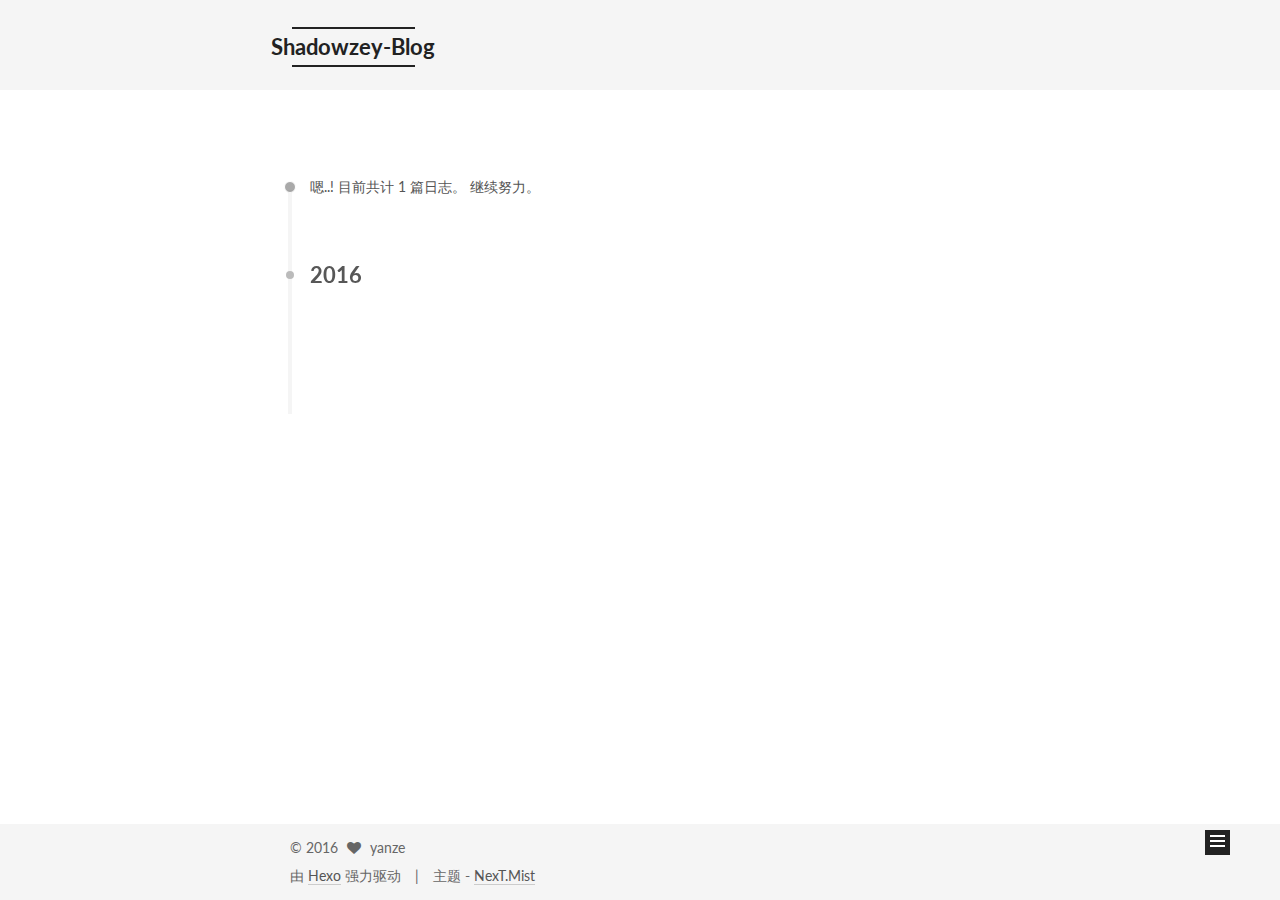
==== commit d1d32026: "Site updated: 2016-09-25 21:30:04" ====
--- a/archives/index.html
+++ b/archives/index.html
@@ -240,7 +240,7 @@
       
         
       
-      嗯..! 目前共计 2 篇日志。 继续努力。
+      嗯..! 目前共计 1 篇日志。 继续努力。
     </span>
 
     
@@ -275,43 +275,6 @@
       <div class="post-meta">
         <time class="post-time" itemprop="dateCreated"
               datetime="2016-09-25T20:38:14+08:00"
-              content="2016-09-25" >
-          09-25
-        </time>
-      </div>
-
-    </header>
-  </article>
-
-
-
-    
-
-      
-      
-      
-
-      
-      
-
-      
-
-  <article class="post post-type-normal" itemscope itemtype="http://schema.org/Article">
-    <header class="post-header">
-
-      <h1 class="post-title">
-        
-            <a class="post-title-link" href="/blog/2016/09/hello-world/" itemprop="url">
-              
-                <span itemprop="name">Hello World</span>
-              
-            </a>
-        
-      </h1>
-
-      <div class="post-meta">
-        <time class="post-time" itemprop="dateCreated"
-              datetime="2016-09-25T20:25:18+08:00"
               content="2016-09-25" >
           09-25
         </time>
@@ -366,7 +329,7 @@
         <nav class="site-state motion-element">
           <div class="site-state-item site-state-posts">
             <a href="/archives">
-              <span class="site-state-item-count">2</span>
+              <span class="site-state-item-count">1</span>
               <span class="site-state-item-name">日志</span>
             </a>
           </div>
--- a/css/main.css
+++ b/css/main.css
@@ -1548,7 +1548,7 @@
   width: 4px;
   height: 4px;
   border-radius: 50%;
-  background: #d9672b;
+  background: #c206d7;
 }
 .links-of-blogroll {
   font-size: 13px;
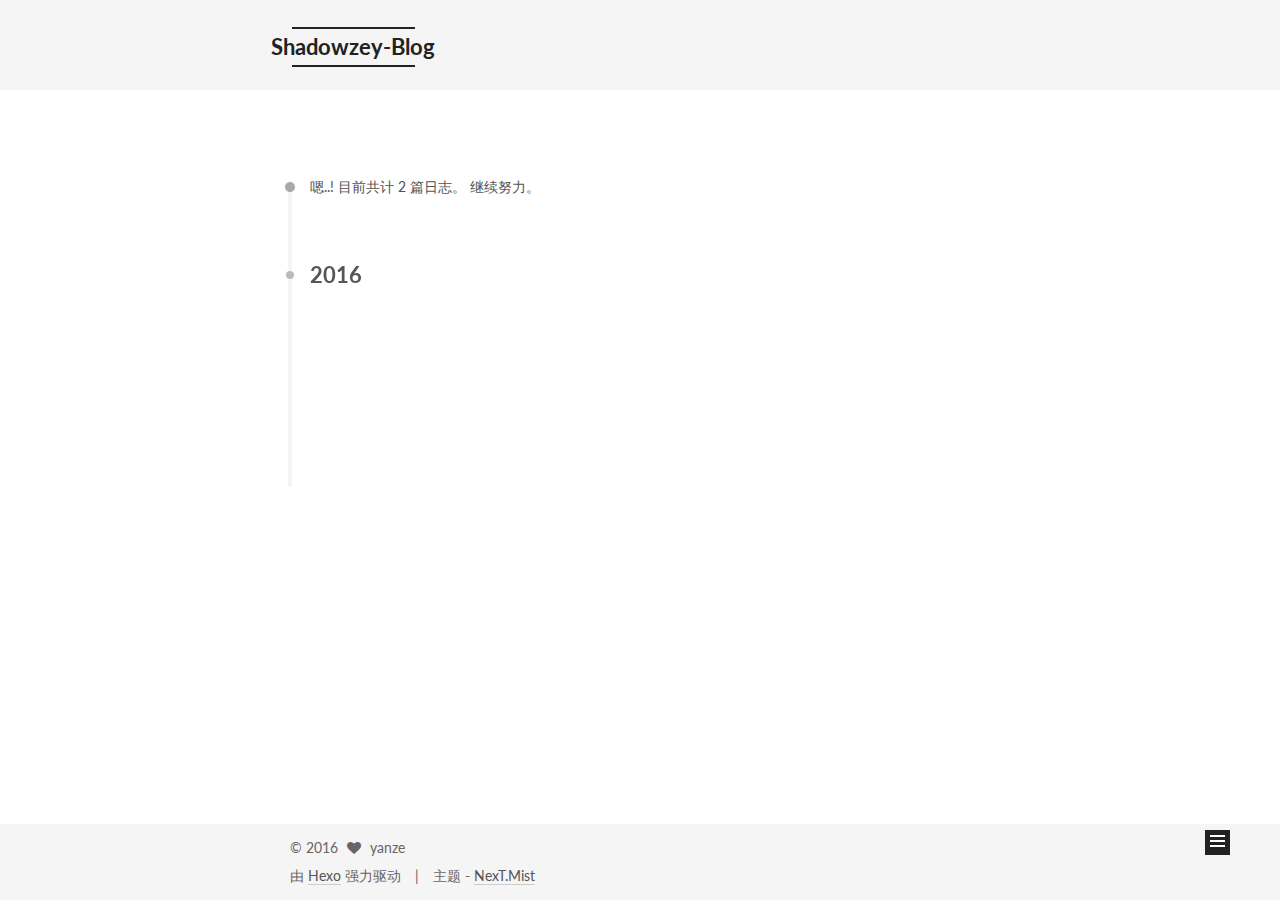
==== commit 1836314f: "Site updated: 2016-10-11 02:39:25" ====
--- a/archives/index.html
+++ b/archives/index.html
@@ -240,7 +240,7 @@
       
         
       
-      嗯..! 目前共计 1 篇日志。 继续努力。
+      嗯..! 目前共计 2 篇日志。 继续努力。
     </span>
 
     
@@ -254,6 +254,43 @@
         <div class="collection-title">
           <h2 class="archive-year motion-element" id="archive-year-2016">2016</h2>
         </div>
+      
+      
+
+      
+
+  <article class="post post-type-normal" itemscope itemtype="http://schema.org/Article">
+    <header class="post-header">
+
+      <h1 class="post-title">
+        
+            <a class="post-title-link" href="/blog/2016/10/linux下短信猫的配置/" itemprop="url">
+              
+                <span itemprop="name">linux下短信猫的配置</span>
+              
+            </a>
+        
+      </h1>
+
+      <div class="post-meta">
+        <time class="post-time" itemprop="dateCreated"
+              datetime="2016-10-11T01:57:13+08:00"
+              content="2016-10-11" >
+          10-11
+        </time>
+      </div>
+
+    </header>
+  </article>
+
+
+
+    
+
+      
+      
+      
+
       
       
 
@@ -329,7 +366,7 @@
         <nav class="site-state motion-element">
           <div class="site-state-item site-state-posts">
             <a href="/archives">
-              <span class="site-state-item-count">1</span>
+              <span class="site-state-item-count">2</span>
               <span class="site-state-item-name">日志</span>
             </a>
           </div>
--- a/css/main.css
+++ b/css/main.css
@@ -1548,7 +1548,7 @@
   width: 4px;
   height: 4px;
   border-radius: 50%;
-  background: #c206d7;
+  background: #83ff3c;
 }
 .links-of-blogroll {
   font-size: 13px;
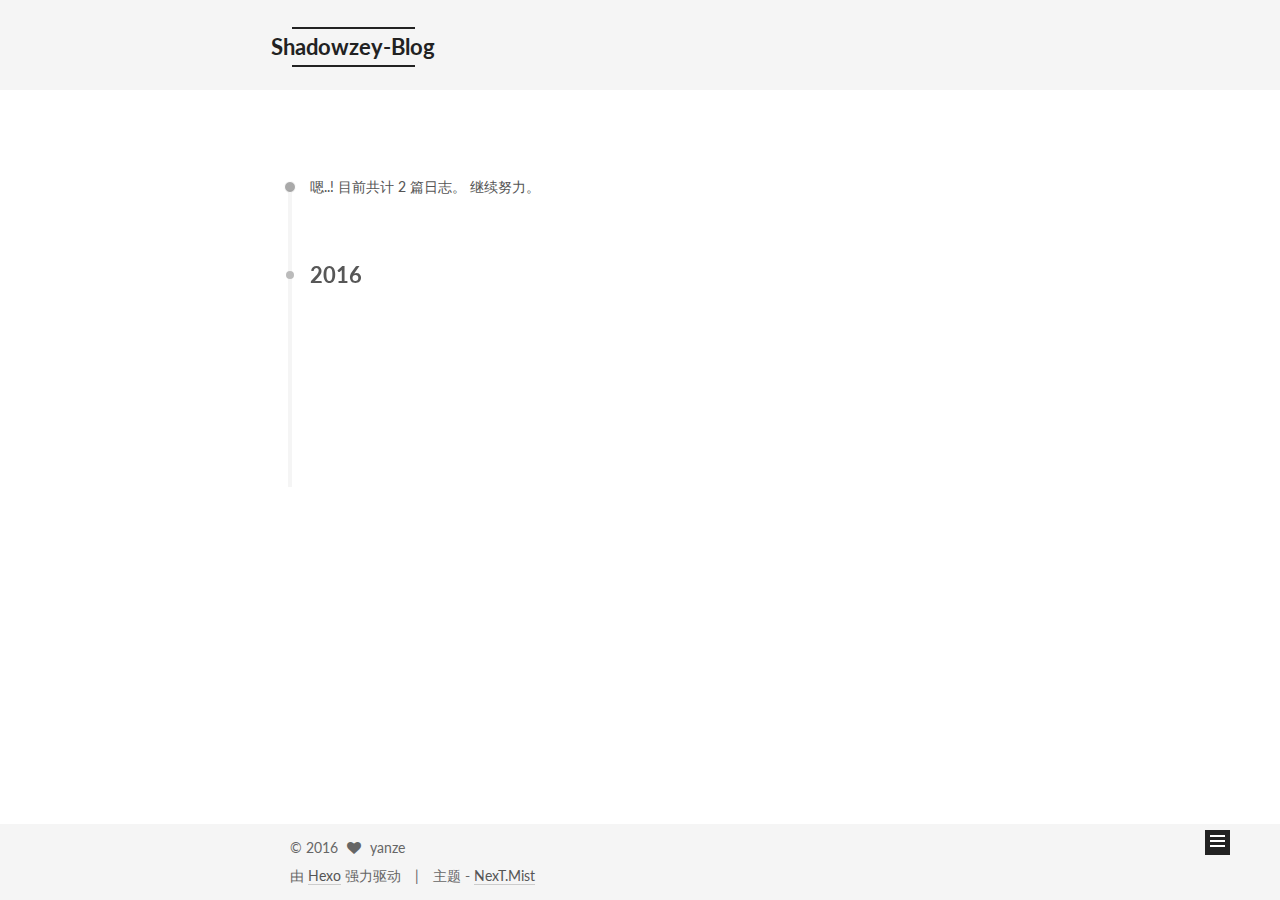
==== commit 94145dd3: "Site updated: 2016-10-11 02:42:37" ====
--- a/archives/index.html
+++ b/archives/index.html
@@ -383,7 +383,7 @@
           
             <div class="site-state-item site-state-tags">
               <a href="/tags">
-                <span class="site-state-item-count">1</span>
+                <span class="site-state-item-count">2</span>
                 <span class="site-state-item-name">标签</span>
               </a>
             </div>
--- a/css/main.css
+++ b/css/main.css
@@ -1548,7 +1548,7 @@
   width: 4px;
   height: 4px;
   border-radius: 50%;
-  background: #83ff3c;
+  background: #ff91e3;
 }
 .links-of-blogroll {
   font-size: 13px;
